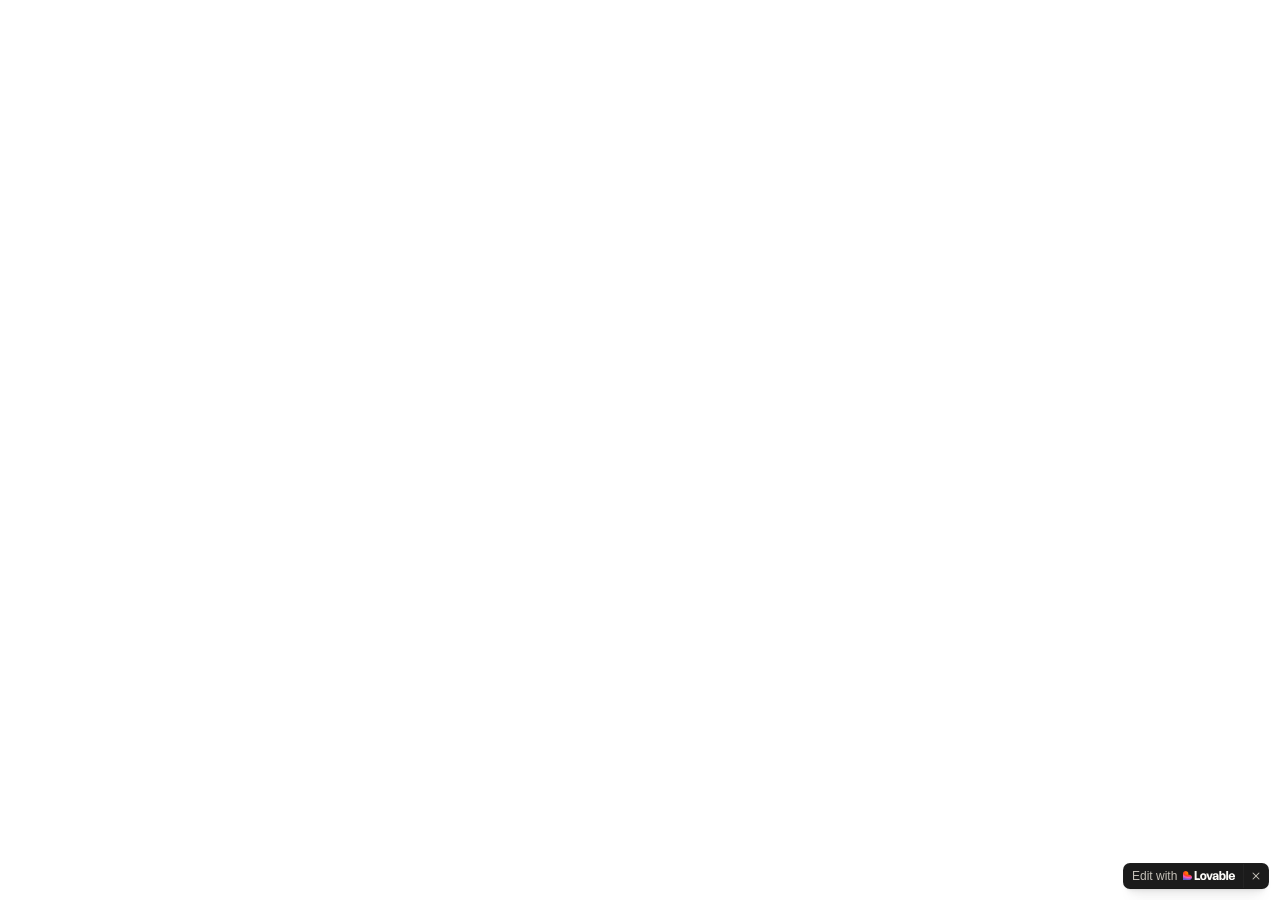
==== index.html @ 8aca437d "Rename index to index.html" ====
<!doctype html>
<html lang="en">
  <head>
    <meta charset="UTF-8" />
    <meta name="viewport" content="width=device-width, initial-scale=1.0" />
    <title>LogistIQ Consulting — Supply Chain Advisory for SMEs</title>
    <meta name="description" content="Boutique consulting firm specializing in supply chain optimization and operational growth for SMEs. Rigorous methodology, measurable results, global presence.">
    <meta name="author" content="LogistIQ Consulting" />
    <link rel="preconnect" href="https://fonts.googleapis.com" />
    <link rel="preconnect" href="https://fonts.gstatic.com" crossorigin />
    <link href="https://fonts.googleapis.com/css2?family=IBM+Plex+Sans:wght@300;400;500&display=swap" rel="stylesheet" />
    
    
    <meta property="og:type" content="website" />
    <meta name="twitter:card" content="summary_large_image" />
    <meta property="og:title" content="LogistIQ Consulting — Supply Chain Advisory for SMEs">
  <meta name="twitter:title" content="LogistIQ Consulting — Supply Chain Advisory for SMEs">
  <meta property="og:description" content="Boutique consulting firm specializing in supply chain optimization and operational growth for SMEs. Rigorous methodology, measurable results, global presence.">
  <meta name="twitter:description" content="Boutique consulting firm specializing in supply chain optimization and operational growth for SMEs. Rigorous methodology, measurable results, global presence.">
  <meta property="og:image" content="https://pub-bb2e103a32db4e198524a2e9ed8f35b4.r2.dev/f60d4d55-9e6d-4321-a1ef-d436a95fe4d5/id-preview-1fda5149--bd2f7b47-84cb-40b0-a2bf-082beed395c6.lovable.app-1771700695766.png">
  <meta name="twitter:image" content="https://pub-bb2e103a32db4e198524a2e9ed8f35b4.r2.dev/f60d4d55-9e6d-4321-a1ef-d436a95fe4d5/id-preview-1fda5149--bd2f7b47-84cb-40b0-a2bf-082beed395c6.lovable.app-1771700695766.png">
  <script type="module" crossorigin src="/assets/index-p8UEy2x3.js"></script>
  <link rel="stylesheet" crossorigin href="/assets/index-yW-1qXVG.css">

<style>
	@font-face {
		font-family: 'CameraPlainVariable';
		src: url('https://cdn.gpteng.co/mcp-widgets/v1/fonts/CameraPlainVariable.woff2') format('woff2');
		font-weight: 100 900;
		font-style: normal;
		font-display: swap;
	}

	#lovable-badge {
		--badge-bg: #1b1b1b;
		--badge-text: #c5c1b9;
		--badge-text-hover: #dcdad5;
		--badge-radius: 6px;
		--badge-padding: 8px;
		--badge-gap: 6px;
		--badge-shadow: 
			0 0 0 1px rgba(0, 0, 0, 0.88),
			0 1px 0 0 rgba(0, 0, 0, 0.04),
			0 2px 2px -1px rgba(0, 0, 0, 0.08),
			0 4px 4px -2px rgba(0, 0, 0, 0.08),
			0 8px 8px -4px rgba(0, 0, 0, 0.08),
			0 16px 16px -8px rgba(0, 0, 0, 0.08);
		--badge-transition-duration: 0.2s;
		--badge-transition-easing: cubic-bezier(0.16, 1, 0.32, 1);
		--focus-color: #575ECF;
		--focus-offset: 2px;
		--focus-width: 2px;
		
		position: fixed;
		bottom: 12px;
		right: 12px;
		height: 24px;
		display: flex;
		align-items: center;
		z-index: 1000000;
		background-color: var(--badge-bg);
		color: var(--badge-text);
		border-radius: var(--badge-radius);
		box-shadow: var(--badge-shadow);
		font-size: 12px;
		font-family: CameraPlainVariable, "CameraPlainVariable Fallback", -apple-system, BlinkMacSystemFont, 'Segoe UI', Roboto, sans-serif;
		font-weight: 400 !important;
		text-transform: none !important;
		font-feature-settings: normal !important;
		transform: translateZ(0);
		will-change: transform, opacity;
	}

	#lovable-badge-cta {
		display: flex;
		align-items: center;
		gap: var(--badge-gap);
		padding: 0 var(--badge-padding);
		height: 100%;
		color: inherit;
		text-decoration: none;
		white-space: nowrap;
		border-radius: var(--badge-radius) 0 0 var(--badge-radius);
		transition: 
			background-color var(--badge-transition-duration) ease,
			color var(--badge-transition-duration) ease,
			transform 0.1s ease;
	}

	#lovable-badge-cta:hover {
		background: rgba(255, 255, 255, 0.04);
		color: var(--badge-text-hover);
	}

	#lovable-badge-cta:active {
		transform: scale(0.98);
	}

	#lovable-badge-cta:focus {
		outline: none;
	}

	#lovable-badge-cta:focus-visible {
		outline: var(--focus-width) solid var(--focus-color);
		outline-offset: var(--focus-offset);
		z-index: 1;
	}

	#lovable-badge-text {
		line-height: 1;
	}

	#lovable-badge-divider {
		width: 1px;
		height: 24px;
		background-color: rgba(255, 255, 255, 0.04);
		flex-shrink: 0;
	}

	#lovable-badge-close {
		width: 24px;
		height: 24px;
		min-width: 24px;
		min-height: 24px;
		cursor: pointer;
		background: none;
		border: none;
		padding: 0;
		display: flex;
		align-items: center;
		justify-content: center;
		border-radius: 0 var(--badge-radius) var(--badge-radius) 0;
		flex-shrink: 0;
		transition: 
			background-color var(--badge-transition-duration) ease,
			transform 0.1s ease;
	}

	#lovable-badge-close:hover {
		background: rgba(255, 255, 255, 0.04);
	}

	#lovable-badge-close:active {
		transform: scale(0.92);
	}

	#lovable-badge-close:focus {
		outline: none;
	}

	#lovable-badge-close:focus-visible {
		outline: var(--focus-width) solid var(--focus-color);
		outline-offset: calc(var(--focus-offset) * -1);
		z-index: 1;
	}

	#lovable-badge-close svg path {
		fill: var(--badge-text);
		transition: fill var(--badge-transition-duration) ease;
	}

	#lovable-badge-close:hover svg path {
		fill: var(--badge-text-hover);
	}

	@media (prefers-reduced-motion: reduce) {
		#lovable-badge-cta,
		#lovable-badge-close,
		#lovable-badge-close svg path {
			transition: none;
		}
		
		#lovable-badge-cta:active,
		#lovable-badge-close:active {
			transform: none;
		}
	}

	@media (prefers-contrast: high) {
		#lovable-badge {
			--badge-bg: #000;
			--badge-text: #fff;
			--badge-text-hover: #fff;
			border: 2px solid currentColor;
		}
		
		#lovable-badge-cta:focus-visible,
		#lovable-badge-close:focus-visible {
			outline-width: 3px;
		}
	}
</style>
<script defer src="https://logisti-q-future.lovable.app/~flock.js" data-proxy-url="https://logisti-q-future.lovable.app/~api/analytics"></script></head>

  <body>
    <div id="root"></div>
  
<aside 
	id="lovable-badge" 
	role="complementary"
	dir="ltr"
	lang="en"
	aria-label="Edit with Lovable">
	<a 
		id="lovable-badge-cta" 
		target="_blank" 
		href="https://lovable.dev/projects/bd2f7b47-84cb-40b0-a2bf-082beed395c6?utm_source=lovable-badge"
		rel="noopener"
		aria-label="Edit with Lovable">
		<span id="lovable-badge-text">Edit with</span>
		<svg xmlns="http://www.w3.org/2000/svg" width="52" height="16" fill="none" viewBox="0 0 52 16">
  <path fill="#FCFBF8" fill-rule="evenodd" d="M20.318 5.25c.643 0 1.206.14 1.69.418a2.81 2.81 0 0 1 1.118 1.191c.266.513.4 1.115.4 1.807s-.134 1.296-.4 1.812a2.81 2.81 0 0 1-1.118 1.193c-.484.278-1.047.418-1.69.418s-1.208-.14-1.695-.418a2.85 2.85 0 0 1-1.125-1.193c-.262-.516-.393-1.12-.393-1.812s.131-1.294.393-1.807a2.848 2.848 0 0 1 1.125-1.191c.487-.279 1.052-.418 1.695-.418Zm0 1.425c-.27 0-.504.076-.7.228-.193.147-.34.37-.443.67-.102.295-.153.66-.153 1.093 0 .435.05.801.153 1.1.102.3.25.524.443.676.196.147.43.22.7.22.27 0 .502-.073.694-.22.193-.152.341-.375.443-.67.103-.299.153-.667.153-1.106 0-.65-.112-1.145-.337-1.481a1.08 1.08 0 0 0-.953-.51ZM32.7 5.25c.61 0 1.127.1 1.549.3.422.197.74.48.953.849.217.368.325.809.325 1.32v2.704c0 .29.02.562.062.812.044.245.108.4.19.466V12h-1.935a5.895 5.895 0 0 1-.105-.684 7.745 7.745 0 0 1-.02-.228 2.293 2.293 0 0 1-.151.203c-.205.242-.47.437-.793.584-.32.143-.685.215-1.094.215-.406 0-.77-.08-1.094-.24a1.845 1.845 0 0 1-.756-.682 1.984 1.984 0 0 1-.27-1.045c0-.606.178-1.069.535-1.388.356-.324.87-.534 1.542-.633l1.125-.16c.225-.032.403-.074.534-.123a.622.622 0 0 0 .288-.196.549.549 0 0 0 .093-.327.65.65 0 0 0-.11-.367.702.702 0 0 0-.32-.27c-.14-.07-.31-.105-.51-.105-.32 0-.576.083-.768.251-.193.164-.298.39-.314.676h-1.923c.016-.434.147-.82.393-1.155.25-.34.596-.604 1.039-.792.442-.189.954-.283 1.535-.283Zm.99 3.498a.98.98 0 0 1-.215.14 2.49 2.49 0 0 1-.584.178l-.473.092c-.315.061-.553.156-.713.283-.155.127-.233.305-.233.534 0 .23.084.412.252.547.168.135.383.203.645.203s.494-.058.694-.173c.201-.118.355-.282.461-.49.11-.21.166-.448.166-.714v-.6Zm4.526-2.375c.065-.125.138-.243.221-.349.197-.25.437-.44.719-.571.282-.135.6-.203.952-.203.528 0 .988.138 1.377.412.389.275.688.67.896 1.186.21.512.314 1.12.314 1.824 0 .7-.107 1.309-.32 1.825-.213.512-.518.906-.915 1.18-.393.275-.854.412-1.383.412-.352 0-.667-.062-.946-.184a1.832 1.832 0 0 1-.7-.554 2.2 2.2 0 0 1-.234-.383V12h-1.843V3h1.862v3.373Zm1.284.296c-.274 0-.51.085-.707.253-.192.163-.338.397-.436.7a3.376 3.376 0 0 0-.148 1.05c0 .406.05.759.148 1.058.098.299.243.53.436.694.197.164.433.246.707.246.279 0 .512-.082.7-.246.193-.164.336-.395.43-.694.099-.3.148-.652.148-1.058 0-.405-.05-.757-.147-1.056-.095-.299-.238-.53-.43-.694a1.015 1.015 0 0 0-.7-.253Zm9.416-1.419c.602 0 1.136.131 1.604.393.466.262.829.643 1.086 1.143.263.5.394 1.097.394 1.794 0 .25-.002.449-.006.596H47.51c.018.288.071.538.164.75a1.3 1.3 0 0 0 .491.596c.214.13.465.196.757.196.319 0 .583-.082.792-.246.209-.167.34-.403.393-.706h1.862a2.48 2.48 0 0 1-.485 1.235 2.54 2.54 0 0 1-1.051.805c-.439.188-.949.283-1.53.283-.655 0-1.225-.125-1.708-.375a2.672 2.672 0 0 1-1.13-1.143c-.267-.508-.4-1.137-.4-1.887 0-.712.14-1.327.418-1.843a2.86 2.86 0 0 1 1.155-1.186c.491-.27 1.051-.405 1.678-.405Zm-.044 1.345c-.274 0-.516.068-.725.203a1.29 1.29 0 0 0-.479.59 2.045 2.045 0 0 0-.132.498h2.562a1.873 1.873 0 0 0-.138-.602 1.061 1.061 0 0 0-.418-.516 1.243 1.243 0 0 0-.67-.173Z" clip-rule="evenodd"/>
  <path fill="#FCFBF8" d="m26.605 9.995 1.342-4.566h1.924L27.628 12h-2.07l-2.33-6.57h1.98l1.397 4.565Zm-13.013.143h2.256c1.632 0 1.421 1.837 1.418 1.861h-5.603V3h1.93v7.138Zm31.516 1.861h-1.862V3h1.862v8.999Z"/>
  <path fill="url(#a)" fill-rule="evenodd" d="M2.7 3c1.492 0 2.7 1.192 2.7 2.663v1.012h.9c1.49 0 2.7 1.192 2.7 2.662S7.791 12 6.3 12H0V5.663C0 4.193 1.209 3 2.7 3Z" clip-rule="evenodd"/>
  <defs>
    <radialGradient id="a" cx="0" cy="0" r="1" gradientTransform="matrix(-1.54236 7.07838 -10.231 -2.15602 4.627 5.022)" gradientUnits="userSpaceOnUse">
      <stop offset=".106" stop-color="#FE7B02"/>
      <stop offset=".394" stop-color="#FE3F21"/>
      <stop offset=".608" stop-color="#F858BC"/>
      <stop offset=".929" stop-color="#575ECF"/>
    </radialGradient>
  </defs>
</svg>


	</a>
	
	<span id="lovable-badge-divider" aria-hidden="true"></span>
	
	<button 
		id="lovable-badge-close"
		aria-label="Dismiss"
		title="Dismiss"
		type="button">
		<svg xmlns="http://www.w3.org/2000/svg" width="16" height="16" fill="none" viewBox="0 0 16 16" aria-hidden="true">
			<path d="M10.646 4.646a.5.5 0 1 1 .707.708L8.707 8l2.646 2.646a.5.5 0 1 1-.707.707L8 8.707l-2.646 2.646a.5.5 0 1 1-.708-.707L7.293 8 4.646 5.354a.5.5 0 1 1 .708-.708L8 7.293l2.646-2.647Z"/>
		</svg>
	</button>
</aside>
<script>
	// Don't show the lovable-badge if the page is in an iframe or if it's being rendered by puppeteer (screenshot service)
	if (window.self !== window.top || navigator.userAgent.includes('puppeteer')) {
		// the page is in an iframe
		var badge = document.getElementById('lovable-badge');
		if (badge) {
			badge.style.display = 'none';
		}
	}

	// Add click event listener to close button with animation
	var closeButton = document.getElementById('lovable-badge-close');
	if (closeButton) {
		closeButton.addEventListener('click', function(event) {
			event.preventDefault();
			event.stopPropagation();
			var badge = document.getElementById('lovable-badge');
			if (badge) {
				badge.classList.add('closing');
				setTimeout(function() {
					if (badge) {
						badge.style.display = 'none';
					}
				}, 240);
			}
		});
	}
</script>
</body>
</html>
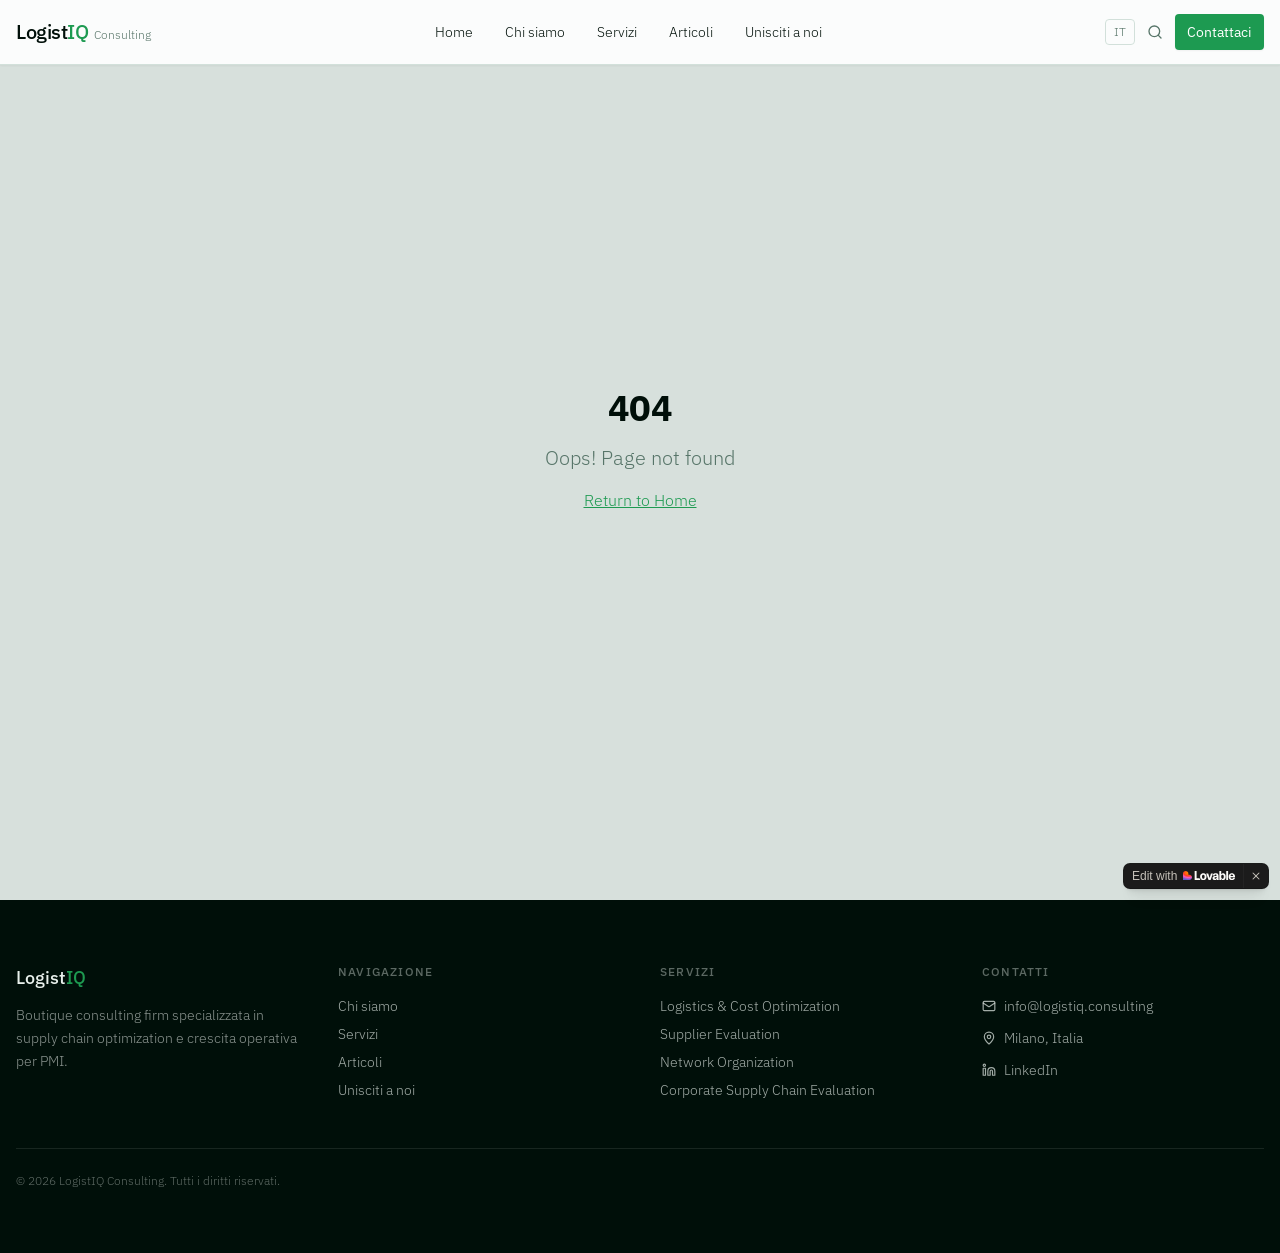
==== commit f00814f4: "Update index.html" ====
--- a/index.html
+++ b/index.html
@@ -19,8 +19,8 @@
   <meta name="twitter:description" content="Boutique consulting firm specializing in supply chain optimization and operational growth for SMEs. Rigorous methodology, measurable results, global presence.">
   <meta property="og:image" content="https://pub-bb2e103a32db4e198524a2e9ed8f35b4.r2.dev/f60d4d55-9e6d-4321-a1ef-d436a95fe4d5/id-preview-1fda5149--bd2f7b47-84cb-40b0-a2bf-082beed395c6.lovable.app-1771700695766.png">
   <meta name="twitter:image" content="https://pub-bb2e103a32db4e198524a2e9ed8f35b4.r2.dev/f60d4d55-9e6d-4321-a1ef-d436a95fe4d5/id-preview-1fda5149--bd2f7b47-84cb-40b0-a2bf-082beed395c6.lovable.app-1771700695766.png">
-  <script type="module" crossorigin src="/assets/index-p8UEy2x3.js"></script>
-  <link rel="stylesheet" crossorigin href="/assets/index-yW-1qXVG.css">
+  <script type="module" crossorigin src="assets/index-p8UEy2x3.js"></script>
+  <link rel="stylesheet" crossorigin href="assets/index-yW-1qXVG.css">
 
 <style>
 	@font-face {
--- a/assets/index-yW-1qXVG.css
+++ b/assets/index-yW-1qXVG.css
@@ -0,0 +1 @@
+*,:before,:after{--tw-border-spacing-x: 0;--tw-border-spacing-y: 0;--tw-translate-x: 0;--tw-translate-y: 0;--tw-rotate: 0;--tw-skew-x: 0;--tw-skew-y: 0;--tw-scale-x: 1;--tw-scale-y: 1;--tw-pan-x: ;--tw-pan-y: ;--tw-pinch-zoom: ;--tw-scroll-snap-strictness: proximity;--tw-gradient-from-position: ;--tw-gradient-via-position: ;--tw-gradient-to-position: ;--tw-ordinal: ;--tw-slashed-zero: ;--tw-numeric-figure: ;--tw-numeric-spacing: ;--tw-numeric-fraction: ;--tw-ring-inset: ;--tw-ring-offset-width: 0px;--tw-ring-offset-color: #fff;--tw-ring-color: rgb(59 130 246 / .5);--tw-ring-offset-shadow: 0 0 #0000;--tw-ring-shadow: 0 0 #0000;--tw-shadow: 0 0 #0000;--tw-shadow-colored: 0 0 #0000;--tw-blur: ;--tw-brightness: ;--tw-contrast: ;--tw-grayscale: ;--tw-hue-rotate: ;--tw-invert: ;--tw-saturate: ;--tw-sepia: ;--tw-drop-shadow: ;--tw-backdrop-blur: ;--tw-backdrop-brightness: ;--tw-backdrop-contrast: ;--tw-backdrop-grayscale: ;--tw-backdrop-hue-rotate: ;--tw-backdrop-invert: ;--tw-backdrop-opacity: ;--tw-backdrop-saturate: ;--tw-backdrop-sepia: ;--tw-contain-size: ;--tw-contain-layout: ;--tw-contain-paint: ;--tw-contain-style: }::backdrop{--tw-border-spacing-x: 0;--tw-border-spacing-y: 0;--tw-translate-x: 0;--tw-translate-y: 0;--tw-rotate: 0;--tw-skew-x: 0;--tw-skew-y: 0;--tw-scale-x: 1;--tw-scale-y: 1;--tw-pan-x: ;--tw-pan-y: ;--tw-pinch-zoom: ;--tw-scroll-snap-strictness: proximity;--tw-gradient-from-position: ;--tw-gradient-via-position: ;--tw-gradient-to-position: ;--tw-ordinal: ;--tw-slashed-zero: ;--tw-numeric-figure: ;--tw-numeric-spacing: ;--tw-numeric-fraction: ;--tw-ring-inset: ;--tw-ring-offset-width: 0px;--tw-ring-offset-color: #fff;--tw-ring-color: rgb(59 130 246 / .5);--tw-ring-offset-shadow: 0 0 #0000;--tw-ring-shadow: 0 0 #0000;--tw-shadow: 0 0 #0000;--tw-shadow-colored: 0 0 #0000;--tw-blur: ;--tw-brightness: ;--tw-contrast: ;--tw-grayscale: ;--tw-hue-rotate: ;--tw-invert: ;--tw-saturate: ;--tw-sepia: ;--tw-drop-shadow: ;--tw-backdrop-blur: ;--tw-backdrop-brightness: ;--tw-backdrop-contrast: ;--tw-backdrop-grayscale: ;--tw-backdrop-hue-rotate: ;--tw-backdrop-invert: ;--tw-backdrop-opacity: ;--tw-backdrop-saturate: ;--tw-backdrop-sepia: ;--tw-contain-size: ;--tw-contain-layout: ;--tw-contain-paint: ;--tw-contain-style: }*,:before,:after{box-sizing:border-box;border-width:0;border-style:solid;border-color:#e5e7eb}:before,:after{--tw-content: ""}html,:host{line-height:1.5;-webkit-text-size-adjust:100%;-moz-tab-size:4;-o-tab-size:4;tab-size:4;font-family:IBM Plex Sans,system-ui,sans-serif;font-feature-settings:normal;font-variation-settings:normal;-webkit-tap-highlight-color:transparent}body{margin:0;line-height:inherit}hr{height:0;color:inherit;border-top-width:1px}abbr:where([title]){-webkit-text-decoration:underline dotted;text-decoration:underline dotted}h1,h2,h3,h4,h5,h6{font-size:inherit;font-weight:inherit}a{color:inherit;text-decoration:inherit}b,strong{font-weight:bolder}code,kbd,samp,pre{font-family:ui-monospace,SFMono-Regular,Menlo,Monaco,Consolas,Liberation Mono,Courier New,monospace;font-feature-settings:normal;font-variation-settings:normal;font-size:1em}small{font-size:80%}sub,sup{font-size:75%;line-height:0;position:relative;vertical-align:baseline}sub{bottom:-.25em}sup{top:-.5em}table{text-indent:0;border-color:inherit;border-collapse:collapse}button,input,optgroup,select,textarea{font-family:inherit;font-feature-settings:inherit;font-variation-settings:inherit;font-size:100%;font-weight:inherit;line-height:inherit;letter-spacing:inherit;color:inherit;margin:0;padding:0}button,select{text-transform:none}button,input:where([type=button]),input:where([type=reset]),input:where([type=submit]){-webkit-appearance:button;background-color:transparent;background-image:none}:-moz-focusring{outline:auto}:-moz-ui-invalid{box-shadow:none}progress{vertical-align:baseline}::-webkit-inner-spin-button,::-webkit-outer-spin-button{height:auto}[type=search]{-webkit-appearance:textfield;outline-offset:-2px}::-webkit-search-decoration{-webkit-appearance:none}::-webkit-file-upload-button{-webkit-appearance:button;font:inherit}summary{display:list-item}blockquote,dl,dd,h1,h2,h3,h4,h5,h6,hr,figure,p,pre{margin:0}fieldset{margin:0;padding:0}legend{padding:0}ol,ul,menu{list-style:none;margin:0;padding:0}dialog{padding:0}textarea{resize:vertical}input::-moz-placeholder,textarea::-moz-placeholder{opacity:1;color:#9ca3af}input::placeholder,textarea::placeholder{opacity:1;color:#9ca3af}button,[role=button]{cursor:pointer}:disabled{cursor:default}img,svg,video,canvas,audio,iframe,embed,object{display:block;vertical-align:middle}img,video{max-width:100%;height:auto}[hidden]:where(:not([hidden=until-found])){display:none}:root{--background: 154 30% 95%;--foreground: 157 100% 3%;--card: 0 0% 100%;--card-foreground: 157 100% 3%;--popover: 0 0% 100%;--popover-foreground: 157 100% 3%;--primary: 145 68% 36%;--primary-foreground: 0 0% 100%;--secondary: 154 20% 90%;--secondary-foreground: 157 80% 8%;--muted: 154 12% 86%;--muted-foreground: 155 15% 40%;--accent: 145 45% 28%;--accent-foreground: 0 0% 100%;--destructive: 0 84% 60%;--destructive-foreground: 0 0% 100%;--border: 154 18% 85%;--input: 154 18% 85%;--ring: 145 68% 36%;--radius: .375rem;--surface-dark: 157 100% 3%;--surface-dark-foreground: 154 20% 92%;--sidebar-background: 154 30% 95%;--sidebar-foreground: 157 100% 3%;--sidebar-primary: 145 68% 36%;--sidebar-primary-foreground: 0 0% 100%;--sidebar-accent: 154 20% 90%;--sidebar-accent-foreground: 157 100% 3%;--sidebar-border: 154 18% 85%;--sidebar-ring: 145 68% 36%}.dark{--background: 157 100% 3%;--foreground: 154 20% 92%;--card: 157 60% 6%;--card-foreground: 154 20% 92%;--popover: 157 60% 6%;--popover-foreground: 154 20% 92%;--primary: 145 68% 36%;--primary-foreground: 0 0% 100%;--secondary: 157 40% 10%;--secondary-foreground: 154 20% 92%;--muted: 157 30% 12%;--muted-foreground: 154 15% 60%;--accent: 145 50% 25%;--accent-foreground: 0 0% 100%;--destructive: 0 62% 30%;--destructive-foreground: 0 0% 100%;--border: 157 30% 12%;--input: 157 30% 12%;--ring: 145 68% 36%}*{border-color:hsl(var(--border))}body{background-color:hsl(var(--background));font-weight:300;color:hsl(var(--foreground));-webkit-font-smoothing:antialiased;-moz-osx-font-smoothing:grayscale}h1,h2,h3,h4,h5,h6{font-weight:500;letter-spacing:-.025em}.container{width:100%;margin-right:auto;margin-left:auto;padding-right:2rem;padding-left:2rem}@media (min-width: 1400px){.container{max-width:1400px}}.sr-only{position:absolute;width:1px;height:1px;padding:0;margin:-1px;overflow:hidden;clip:rect(0,0,0,0);white-space:nowrap;border-width:0}.pointer-events-none{pointer-events:none}.pointer-events-auto{pointer-events:auto}.visible{visibility:visible}.invisible{visibility:hidden}.fixed{position:fixed}.absolute{position:absolute}.relative{position:relative}.inset-0{top:0;right:0;bottom:0;left:0}.inset-x-0{left:0;right:0}.inset-y-0{top:0;bottom:0}.-bottom-12{bottom:-3rem}.-left-12{left:-3rem}.-right-12{right:-3rem}.-top-12{top:-3rem}.bottom-0{bottom:0}.left-0{left:0}.left-1{left:.25rem}.left-1\/2{left:50%}.left-2{left:.5rem}.left-\[50\%\]{left:50%}.right-0{right:0}.right-1{right:.25rem}.right-2{right:.5rem}.right-2\.5{right:.625rem}.right-3{right:.75rem}.right-4{right:1rem}.top-0{top:0}.top-1\.5{top:.375rem}.top-1\/2{top:50%}.top-2{top:.5rem}.top-2\.5{top:.625rem}.top-3{top:.75rem}.top-3\.5{top:.875rem}.top-4{top:1rem}.top-\[1px\]{top:1px}.top-\[50\%\]{top:50%}.top-\[60\%\]{top:60%}.top-full{top:100%}.z-10{z-index:10}.z-20{z-index:20}.z-50{z-index:50}.z-\[100\]{z-index:100}.z-\[1\]{z-index:1}.-mx-1{margin-left:-.25rem;margin-right:-.25rem}.mx-2{margin-left:.5rem;margin-right:.5rem}.mx-3\.5{margin-left:.875rem;margin-right:.875rem}.mx-auto{margin-left:auto;margin-right:auto}.my-0\.5{margin-top:.125rem;margin-bottom:.125rem}.my-1{margin-top:.25rem;margin-bottom:.25rem}.-ml-4{margin-left:-1rem}.-mt-4{margin-top:-1rem}.mb-1{margin-bottom:.25rem}.mb-1\.5{margin-bottom:.375rem}.mb-10{margin-bottom:2.5rem}.mb-12{margin-bottom:3rem}.mb-14{margin-bottom:3.5rem}.mb-2{margin-bottom:.5rem}.mb-20{margin-bottom:5rem}.mb-3{margin-bottom:.75rem}.mb-4{margin-bottom:1rem}.mb-6{margin-bottom:1.5rem}.mb-8{margin-bottom:2rem}.ml-1{margin-left:.25rem}.ml-\[18px\]{margin-left:18px}.ml-auto{margin-left:auto}.mr-2{margin-right:.5rem}.mt-0\.5{margin-top:.125rem}.mt-1\.5{margin-top:.375rem}.mt-12{margin-top:3rem}.mt-14{margin-top:3.5rem}.mt-16{margin-top:4rem}.mt-2{margin-top:.5rem}.mt-24{margin-top:6rem}.mt-3{margin-top:.75rem}.mt-4{margin-top:1rem}.mt-6{margin-top:1.5rem}.mt-auto{margin-top:auto}.block{display:block}.inline-block{display:inline-block}.flex{display:flex}.inline-flex{display:inline-flex}.table{display:table}.grid{display:grid}.hidden{display:none}.aspect-square{aspect-ratio:1 / 1}.aspect-video{aspect-ratio:16 / 9}.size-4{width:1rem;height:1rem}.h-1\.5{height:.375rem}.h-10{height:2.5rem}.h-11{height:2.75rem}.h-12{height:3rem}.h-14{height:3.5rem}.h-16{height:4rem}.h-2{height:.5rem}.h-2\.5{height:.625rem}.h-20{height:5rem}.h-24{height:6rem}.h-3{height:.75rem}.h-3\.5{height:.875rem}.h-4{height:1rem}.h-5{height:1.25rem}.h-6{height:1.5rem}.h-7{height:1.75rem}.h-8{height:2rem}.h-9{height:2.25rem}.h-\[1px\]{height:1px}.h-\[var\(--radix-navigation-menu-viewport-height\)\]{height:var(--radix-navigation-menu-viewport-height)}.h-\[var\(--radix-select-trigger-height\)\]{height:var(--radix-select-trigger-height)}.h-auto{height:auto}.h-full{height:100%}.h-px{height:1px}.h-svh{height:100svh}.max-h-96{max-height:24rem}.max-h-\[300px\]{max-height:300px}.max-h-screen{max-height:100vh}.min-h-0{min-height:0px}.min-h-\[80px\]{min-height:80px}.min-h-screen{min-height:100vh}.min-h-svh{min-height:100svh}.w-0{width:0px}.w-1{width:.25rem}.w-10{width:2.5rem}.w-11{width:2.75rem}.w-12{width:3rem}.w-14{width:3.5rem}.w-2{width:.5rem}.w-2\.5{width:.625rem}.w-20{width:5rem}.w-3{width:.75rem}.w-3\.5{width:.875rem}.w-3\/4{width:75%}.w-4{width:1rem}.w-5{width:1.25rem}.w-6{width:1.5rem}.w-64{width:16rem}.w-7{width:1.75rem}.w-72{width:18rem}.w-8{width:2rem}.w-80{width:20rem}.w-9{width:2.25rem}.w-\[--sidebar-width\]{width:var(--sidebar-width)}.w-\[100px\]{width:100px}.w-\[1px\]{width:1px}.w-auto{width:auto}.w-full{width:100%}.w-max{width:-moz-max-content;width:max-content}.w-px{width:1px}.min-w-0{min-width:0px}.min-w-5{min-width:1.25rem}.min-w-\[12rem\]{min-width:12rem}.min-w-\[210px\]{min-width:210px}.min-w-\[8rem\]{min-width:8rem}.min-w-\[var\(--radix-select-trigger-width\)\]{min-width:var(--radix-select-trigger-width)}.max-w-2xl{max-width:42rem}.max-w-3xl{max-width:48rem}.max-w-5xl{max-width:64rem}.max-w-\[--skeleton-width\]{max-width:var(--skeleton-width)}.max-w-lg{max-width:32rem}.max-w-max{max-width:-moz-max-content;max-width:max-content}.max-w-md{max-width:28rem}.max-w-xl{max-width:36rem}.max-w-xs{max-width:20rem}.flex-1{flex:1 1 0%}.flex-shrink-0,.shrink-0{flex-shrink:0}.grow{flex-grow:1}.grow-0{flex-grow:0}.basis-full{flex-basis:100%}.caption-bottom{caption-side:bottom}.border-collapse{border-collapse:collapse}.-translate-x-1\/2{--tw-translate-x: -50%;transform:translate(var(--tw-translate-x),var(--tw-translate-y)) rotate(var(--tw-rotate)) skew(var(--tw-skew-x)) skewY(var(--tw-skew-y)) scaleX(var(--tw-scale-x)) scaleY(var(--tw-scale-y))}.-translate-x-px{--tw-translate-x: -1px;transform:translate(var(--tw-translate-x),var(--tw-translate-y)) rotate(var(--tw-rotate)) skew(var(--tw-skew-x)) skewY(var(--tw-skew-y)) scaleX(var(--tw-scale-x)) scaleY(var(--tw-scale-y))}.-translate-y-1\/2{--tw-translate-y: -50%;transform:translate(var(--tw-translate-x),var(--tw-translate-y)) rotate(var(--tw-rotate)) skew(var(--tw-skew-x)) skewY(var(--tw-skew-y)) scaleX(var(--tw-scale-x)) scaleY(var(--tw-scale-y))}.translate-x-1\/2{--tw-translate-x: 50%;transform:translate(var(--tw-translate-x),var(--tw-translate-y)) rotate(var(--tw-rotate)) skew(var(--tw-skew-x)) skewY(var(--tw-skew-y)) scaleX(var(--tw-scale-x)) scaleY(var(--tw-scale-y))}.translate-x-\[-50\%\]{--tw-translate-x: -50%;transform:translate(var(--tw-translate-x),var(--tw-translate-y)) rotate(var(--tw-rotate)) skew(var(--tw-skew-x)) skewY(var(--tw-skew-y)) scaleX(var(--tw-scale-x)) scaleY(var(--tw-scale-y))}.translate-x-px{--tw-translate-x: 1px;transform:translate(var(--tw-translate-x),var(--tw-translate-y)) rotate(var(--tw-rotate)) skew(var(--tw-skew-x)) skewY(var(--tw-skew-y)) scaleX(var(--tw-scale-x)) scaleY(var(--tw-scale-y))}.translate-y-1\/2{--tw-translate-y: 50%;transform:translate(var(--tw-translate-x),var(--tw-translate-y)) rotate(var(--tw-rotate)) skew(var(--tw-skew-x)) skewY(var(--tw-skew-y)) scaleX(var(--tw-scale-x)) scaleY(var(--tw-scale-y))}.translate-y-\[-50\%\]{--tw-translate-y: -50%;transform:translate(var(--tw-translate-x),var(--tw-translate-y)) rotate(var(--tw-rotate)) skew(var(--tw-skew-x)) skewY(var(--tw-skew-y)) scaleX(var(--tw-scale-x)) scaleY(var(--tw-scale-y))}.rotate-45{--tw-rotate: 45deg;transform:translate(var(--tw-translate-x),var(--tw-translate-y)) rotate(var(--tw-rotate)) skew(var(--tw-skew-x)) skewY(var(--tw-skew-y)) scaleX(var(--tw-scale-x)) scaleY(var(--tw-scale-y))}.rotate-90{--tw-rotate: 90deg;transform:translate(var(--tw-translate-x),var(--tw-translate-y)) rotate(var(--tw-rotate)) skew(var(--tw-skew-x)) skewY(var(--tw-skew-y)) scaleX(var(--tw-scale-x)) scaleY(var(--tw-scale-y))}.transform{transform:translate(var(--tw-translate-x),var(--tw-translate-y)) rotate(var(--tw-rotate)) skew(var(--tw-skew-x)) skewY(var(--tw-skew-y)) scaleX(var(--tw-scale-x)) scaleY(var(--tw-scale-y))}@keyframes pulse{50%{opacity:.5}}.animate-pulse{animation:pulse 2s cubic-bezier(.4,0,.6,1) infinite}.cursor-default{cursor:default}.cursor-pointer{cursor:pointer}.touch-none{touch-action:none}.select-none{-webkit-user-select:none;-moz-user-select:none;user-select:none}.list-none{list-style-type:none}.grid-cols-1{grid-template-columns:repeat(1,minmax(0,1fr))}.grid-cols-2{grid-template-columns:repeat(2,minmax(0,1fr))}.flex-row{flex-direction:row}.flex-col{flex-direction:column}.flex-col-reverse{flex-direction:column-reverse}.flex-wrap{flex-wrap:wrap}.items-start{align-items:flex-start}.items-end{align-items:flex-end}.items-center{align-items:center}.items-baseline{align-items:baseline}.items-stretch{align-items:stretch}.justify-center{justify-content:center}.justify-between{justify-content:space-between}.gap-1{gap:.25rem}.gap-1\.5{gap:.375rem}.gap-10{gap:2.5rem}.gap-16{gap:4rem}.gap-2{gap:.5rem}.gap-2\.5{gap:.625rem}.gap-3{gap:.75rem}.gap-4{gap:1rem}.gap-6{gap:1.5rem}.gap-8{gap:2rem}.space-x-1>:not([hidden])~:not([hidden]){--tw-space-x-reverse: 0;margin-right:calc(.25rem * var(--tw-space-x-reverse));margin-left:calc(.25rem * calc(1 - var(--tw-space-x-reverse)))}.space-x-4>:not([hidden])~:not([hidden]){--tw-space-x-reverse: 0;margin-right:calc(1rem * var(--tw-space-x-reverse));margin-left:calc(1rem * calc(1 - var(--tw-space-x-reverse)))}.space-y-1>:not([hidden])~:not([hidden]){--tw-space-y-reverse: 0;margin-top:calc(.25rem * calc(1 - var(--tw-space-y-reverse)));margin-bottom:calc(.25rem * var(--tw-space-y-reverse))}.space-y-1\.5>:not([hidden])~:not([hidden]){--tw-space-y-reverse: 0;margin-top:calc(.375rem * calc(1 - var(--tw-space-y-reverse)));margin-bottom:calc(.375rem * var(--tw-space-y-reverse))}.space-y-2>:not([hidden])~:not([hidden]){--tw-space-y-reverse: 0;margin-top:calc(.5rem * calc(1 - var(--tw-space-y-reverse)));margin-bottom:calc(.5rem * var(--tw-space-y-reverse))}.space-y-3>:not([hidden])~:not([hidden]){--tw-space-y-reverse: 0;margin-top:calc(.75rem * calc(1 - var(--tw-space-y-reverse)));margin-bottom:calc(.75rem * var(--tw-space-y-reverse))}.space-y-4>:not([hidden])~:not([hidden]){--tw-space-y-reverse: 0;margin-top:calc(1rem * calc(1 - var(--tw-space-y-reverse)));margin-bottom:calc(1rem * var(--tw-space-y-reverse))}.space-y-6>:not([hidden])~:not([hidden]){--tw-space-y-reverse: 0;margin-top:calc(1.5rem * calc(1 - var(--tw-space-y-reverse)));margin-bottom:calc(1.5rem * var(--tw-space-y-reverse))}.space-y-8>:not([hidden])~:not([hidden]){--tw-space-y-reverse: 0;margin-top:calc(2rem * calc(1 - var(--tw-space-y-reverse)));margin-bottom:calc(2rem * var(--tw-space-y-reverse))}.overflow-auto{overflow:auto}.overflow-hidden{overflow:hidden}.overflow-y-auto{overflow-y:auto}.overflow-x-hidden{overflow-x:hidden}.whitespace-nowrap{white-space:nowrap}.break-words{overflow-wrap:break-word}.rounded{border-radius:.25rem}.rounded-\[2px\]{border-radius:2px}.rounded-\[inherit\]{border-radius:inherit}.rounded-full{border-radius:9999px}.rounded-lg{border-radius:var(--radius)}.rounded-md{border-radius:calc(var(--radius) - 2px)}.rounded-sm{border-radius:calc(var(--radius) - 4px)}.rounded-xl{border-radius:.75rem}.rounded-t-\[10px\]{border-top-left-radius:10px;border-top-right-radius:10px}.rounded-tl-sm{border-top-left-radius:calc(var(--radius) - 4px)}.border{border-width:1px}.border-2{border-width:2px}.border-\[1\.5px\]{border-width:1.5px}.border-y{border-top-width:1px;border-bottom-width:1px}.border-b{border-bottom-width:1px}.border-l{border-left-width:1px}.border-r{border-right-width:1px}.border-t{border-top-width:1px}.border-dashed{border-style:dashed}.border-\[--color-border\]{border-color:var(--color-border)}.border-border{border-color:hsl(var(--border))}.border-border\/50{border-color:hsl(var(--border) / .5)}.border-destructive{border-color:hsl(var(--destructive))}.border-destructive\/50{border-color:hsl(var(--destructive) / .5)}.border-input{border-color:hsl(var(--input))}.border-primary{border-color:hsl(var(--primary))}.border-primary\/15{border-color:hsl(var(--primary) / .15)}.border-sidebar-border{border-color:hsl(var(--sidebar-border))}.border-surface-dark-foreground\/10{border-color:hsl(var(--surface-dark-foreground) / .1)}.border-surface-dark-foreground\/30{border-color:hsl(var(--surface-dark-foreground) / .3)}.border-transparent{border-color:transparent}.border-l-transparent{border-left-color:transparent}.border-t-transparent{border-top-color:transparent}.bg-\[--color-bg\]{background-color:var(--color-bg)}.bg-\[hsl\(157\,60\%\,6\%\,0\.85\)\]{background-color:#061811d9}.bg-accent{background-color:hsl(var(--accent))}.bg-background{background-color:hsl(var(--background))}.bg-black\/80{background-color:#000c}.bg-border{background-color:hsl(var(--border))}.bg-card{background-color:hsl(var(--card))}.bg-card\/90{background-color:hsl(var(--card) / .9)}.bg-destructive{background-color:hsl(var(--destructive))}.bg-foreground{background-color:hsl(var(--foreground))}.bg-muted{background-color:hsl(var(--muted))}.bg-muted\/50{background-color:hsl(var(--muted) / .5)}.bg-popover{background-color:hsl(var(--popover))}.bg-primary{background-color:hsl(var(--primary))}.bg-primary\/10{background-color:hsl(var(--primary) / .1)}.bg-primary\/15{background-color:hsl(var(--primary) / .15)}.bg-primary\/5{background-color:hsl(var(--primary) / .05)}.bg-secondary{background-color:hsl(var(--secondary))}.bg-sidebar{background-color:hsl(var(--sidebar-background))}.bg-sidebar-border{background-color:hsl(var(--sidebar-border))}.bg-surface-dark{background-color:hsl(var(--surface-dark))}.bg-surface-dark-foreground\/15{background-color:hsl(var(--surface-dark-foreground) / .15)}.bg-transparent{background-color:transparent}.bg-gradient-to-r{background-image:linear-gradient(to right,var(--tw-gradient-stops))}.bg-gradient-to-t{background-image:linear-gradient(to top,var(--tw-gradient-stops))}.from-background{--tw-gradient-from: hsl(var(--background)) var(--tw-gradient-from-position);--tw-gradient-to: hsl(var(--background) / 0) var(--tw-gradient-to-position);--tw-gradient-stops: var(--tw-gradient-from), var(--tw-gradient-to)}.from-primary\/30{--tw-gradient-from: hsl(var(--primary) / .3) var(--tw-gradient-from-position);--tw-gradient-to: hsl(var(--primary) / 0) var(--tw-gradient-to-position);--tw-gradient-stops: var(--tw-gradient-from), var(--tw-gradient-to)}.from-surface-dark{--tw-gradient-from: hsl(var(--surface-dark)) var(--tw-gradient-from-position);--tw-gradient-to: hsl(var(--surface-dark) / 0) var(--tw-gradient-to-position);--tw-gradient-stops: var(--tw-gradient-from), var(--tw-gradient-to)}.via-primary\/10{--tw-gradient-to: hsl(var(--primary) / 0) var(--tw-gradient-to-position);--tw-gradient-stops: var(--tw-gradient-from), hsl(var(--primary) / .1) var(--tw-gradient-via-position), var(--tw-gradient-to)}.via-surface-dark\/70{--tw-gradient-to: hsl(var(--surface-dark) / 0) var(--tw-gradient-to-position);--tw-gradient-stops: var(--tw-gradient-from), hsl(var(--surface-dark) / .7) var(--tw-gradient-via-position), var(--tw-gradient-to)}.to-transparent{--tw-gradient-to: transparent var(--tw-gradient-to-position)}.fill-current{fill:currentColor}.object-cover{-o-object-fit:cover;object-fit:cover}.p-0{padding:0}.p-1{padding:.25rem}.p-2{padding:.5rem}.p-3{padding:.75rem}.p-4{padding:1rem}.p-6{padding:1.5rem}.p-8{padding:2rem}.p-\[1px\]{padding:1px}.px-1{padding-left:.25rem;padding-right:.25rem}.px-2{padding-left:.5rem;padding-right:.5rem}.px-2\.5{padding-left:.625rem;padding-right:.625rem}.px-3{padding-left:.75rem;padding-right:.75rem}.px-4{padding-left:1rem;padding-right:1rem}.px-5{padding-left:1.25rem;padding-right:1.25rem}.px-8{padding-left:2rem;padding-right:2rem}.py-0\.5{padding-top:.125rem;padding-bottom:.125rem}.py-1{padding-top:.25rem;padding-bottom:.25rem}.py-1\.5{padding-top:.375rem;padding-bottom:.375rem}.py-16{padding-top:4rem;padding-bottom:4rem}.py-2{padding-top:.5rem;padding-bottom:.5rem}.py-20{padding-top:5rem;padding-bottom:5rem}.py-3{padding-top:.75rem;padding-bottom:.75rem}.py-4{padding-top:1rem;padding-bottom:1rem}.py-6{padding-top:1.5rem;padding-bottom:1.5rem}.pb-20{padding-bottom:5rem}.pb-3{padding-bottom:.75rem}.pb-4{padding-bottom:1rem}.pl-2\.5{padding-left:.625rem}.pl-4{padding-left:1rem}.pl-8{padding-left:2rem}.pl-\[18px\]{padding-left:18px}.pr-2{padding-right:.5rem}.pr-2\.5{padding-right:.625rem}.pr-8{padding-right:2rem}.pt-0{padding-top:0}.pt-1{padding-top:.25rem}.pt-16{padding-top:4rem}.pt-24{padding-top:6rem}.pt-3{padding-top:.75rem}.pt-4{padding-top:1rem}.pt-6{padding-top:1.5rem}.pt-8{padding-top:2rem}.text-left{text-align:left}.text-center{text-align:center}.align-middle{vertical-align:middle}.font-mono{font-family:ui-monospace,SFMono-Regular,Menlo,Monaco,Consolas,Liberation Mono,Courier New,monospace}.text-2xl{font-size:1.5rem;line-height:2rem}.text-3xl{font-size:1.875rem;line-height:2.25rem}.text-4xl{font-size:2.25rem;line-height:2.5rem}.text-5xl{font-size:3rem;line-height:1}.text-\[0\.8rem\]{font-size:.8rem}.text-\[10px\]{font-size:10px}.text-base{font-size:1rem;line-height:1.5rem}.text-lg{font-size:1.125rem;line-height:1.75rem}.text-sm{font-size:.875rem;line-height:1.25rem}.text-xl{font-size:1.25rem;line-height:1.75rem}.text-xs{font-size:.75rem;line-height:1rem}.font-bold{font-weight:700}.font-medium{font-weight:500}.font-normal{font-weight:400}.font-semibold{font-weight:600}.uppercase{text-transform:uppercase}.tabular-nums{--tw-numeric-spacing: tabular-nums;font-variant-numeric:var(--tw-ordinal) var(--tw-slashed-zero) var(--tw-numeric-figure) var(--tw-numeric-spacing) var(--tw-numeric-fraction)}.leading-\[1\.1\]{line-height:1.1}.leading-none{line-height:1}.leading-relaxed{line-height:1.625}.leading-tight{line-height:1.25}.tracking-tight{letter-spacing:-.025em}.tracking-wide{letter-spacing:.025em}.tracking-wider{letter-spacing:.05em}.tracking-widest{letter-spacing:.1em}.text-accent-foreground{color:hsl(var(--accent-foreground))}.text-card-foreground{color:hsl(var(--card-foreground))}.text-current{color:currentColor}.text-destructive{color:hsl(var(--destructive))}.text-destructive-foreground{color:hsl(var(--destructive-foreground))}.text-foreground{color:hsl(var(--foreground))}.text-foreground\/50{color:hsl(var(--foreground) / .5)}.text-muted-foreground{color:hsl(var(--muted-foreground))}.text-popover-foreground{color:hsl(var(--popover-foreground))}.text-primary{color:hsl(var(--primary))}.text-primary-foreground{color:hsl(var(--primary-foreground))}.text-primary-foreground\/70{color:hsl(var(--primary-foreground) / .7)}.text-primary\/10{color:hsl(var(--primary) / .1)}.text-primary\/15{color:hsl(var(--primary) / .15)}.text-secondary-foreground{color:hsl(var(--secondary-foreground))}.text-sidebar-foreground{color:hsl(var(--sidebar-foreground))}.text-sidebar-foreground\/70{color:hsl(var(--sidebar-foreground) / .7)}.text-surface-dark-foreground{color:hsl(var(--surface-dark-foreground))}.text-surface-dark-foreground\/25{color:hsl(var(--surface-dark-foreground) / .25)}.text-surface-dark-foreground\/30{color:hsl(var(--surface-dark-foreground) / .3)}.text-surface-dark-foreground\/40{color:hsl(var(--surface-dark-foreground) / .4)}.text-surface-dark-foreground\/45{color:hsl(var(--surface-dark-foreground) / .45)}.text-surface-dark-foreground\/60{color:hsl(var(--surface-dark-foreground) / .6)}.text-surface-dark-foreground\/70{color:hsl(var(--surface-dark-foreground) / .7)}.underline{text-decoration-line:underline}.underline-offset-4{text-underline-offset:4px}.opacity-0{opacity:0}.opacity-30{opacity:.3}.opacity-50{opacity:.5}.opacity-60{opacity:.6}.opacity-70{opacity:.7}.opacity-90{opacity:.9}.shadow-\[0_0_0_1px_hsl\(var\(--sidebar-border\)\)\]{--tw-shadow: 0 0 0 1px hsl(var(--sidebar-border));--tw-shadow-colored: 0 0 0 1px var(--tw-shadow-color);box-shadow:var(--tw-ring-offset-shadow, 0 0 #0000),var(--tw-ring-shadow, 0 0 #0000),var(--tw-shadow)}.shadow-\[0_0_8px_hsl\(145\,68\%\,36\%\,0\.7\)\]{--tw-shadow: 0 0 8px hsl(145,68%,36%,.7);--tw-shadow-colored: 0 0 8px var(--tw-shadow-color);box-shadow:var(--tw-ring-offset-shadow, 0 0 #0000),var(--tw-ring-shadow, 0 0 #0000),var(--tw-shadow)}.shadow-\[0_8px_32px_rgba\(0\,0\,0\,0\.5\)\]{--tw-shadow: 0 8px 32px rgba(0,0,0,.5);--tw-shadow-colored: 0 8px 32px var(--tw-shadow-color);box-shadow:var(--tw-ring-offset-shadow, 0 0 #0000),var(--tw-ring-shadow, 0 0 #0000),var(--tw-shadow)}.shadow-lg{--tw-shadow: 0 10px 15px -3px rgb(0 0 0 / .1), 0 4px 6px -4px rgb(0 0 0 / .1);--tw-shadow-colored: 0 10px 15px -3px var(--tw-shadow-color), 0 4px 6px -4px var(--tw-shadow-color);box-shadow:var(--tw-ring-offset-shadow, 0 0 #0000),var(--tw-ring-shadow, 0 0 #0000),var(--tw-shadow)}.shadow-md{--tw-shadow: 0 4px 6px -1px rgb(0 0 0 / .1), 0 2px 4px -2px rgb(0 0 0 / .1);--tw-shadow-colored: 0 4px 6px -1px var(--tw-shadow-color), 0 2px 4px -2px var(--tw-shadow-color);box-shadow:var(--tw-ring-offset-shadow, 0 0 #0000),var(--tw-ring-shadow, 0 0 #0000),var(--tw-shadow)}.shadow-none{--tw-shadow: 0 0 #0000;--tw-shadow-colored: 0 0 #0000;box-shadow:var(--tw-ring-offset-shadow, 0 0 #0000),var(--tw-ring-shadow, 0 0 #0000),var(--tw-shadow)}.shadow-sm{--tw-shadow: 0 1px 2px 0 rgb(0 0 0 / .05);--tw-shadow-colored: 0 1px 2px 0 var(--tw-shadow-color);box-shadow:var(--tw-ring-offset-shadow, 0 0 #0000),var(--tw-ring-shadow, 0 0 #0000),var(--tw-shadow)}.shadow-xl{--tw-shadow: 0 20px 25px -5px rgb(0 0 0 / .1), 0 8px 10px -6px rgb(0 0 0 / .1);--tw-shadow-colored: 0 20px 25px -5px var(--tw-shadow-color), 0 8px 10px -6px var(--tw-shadow-color);box-shadow:var(--tw-ring-offset-shadow, 0 0 #0000),var(--tw-ring-shadow, 0 0 #0000),var(--tw-shadow)}.outline-none{outline:2px solid transparent;outline-offset:2px}.outline{outline-style:solid}.ring-0{--tw-ring-offset-shadow: var(--tw-ring-inset) 0 0 0 var(--tw-ring-offset-width) var(--tw-ring-offset-color);--tw-ring-shadow: var(--tw-ring-inset) 0 0 0 calc(0px + var(--tw-ring-offset-width)) var(--tw-ring-color);box-shadow:var(--tw-ring-offset-shadow),var(--tw-ring-shadow),var(--tw-shadow, 0 0 #0000)}.ring-2{--tw-ring-offset-shadow: var(--tw-ring-inset) 0 0 0 var(--tw-ring-offset-width) var(--tw-ring-offset-color);--tw-ring-shadow: var(--tw-ring-inset) 0 0 0 calc(2px + var(--tw-ring-offset-width)) var(--tw-ring-color);box-shadow:var(--tw-ring-offset-shadow),var(--tw-ring-shadow),var(--tw-shadow, 0 0 #0000)}.ring-ring{--tw-ring-color: hsl(var(--ring))}.ring-sidebar-ring{--tw-ring-color: hsl(var(--sidebar-ring))}.ring-offset-background{--tw-ring-offset-color: hsl(var(--background))}.drop-shadow{--tw-drop-shadow: drop-shadow(0 1px 2px rgb(0 0 0 / .1)) drop-shadow(0 1px 1px rgb(0 0 0 / .06));filter:var(--tw-blur) var(--tw-brightness) var(--tw-contrast) var(--tw-grayscale) var(--tw-hue-rotate) var(--tw-invert) var(--tw-saturate) var(--tw-sepia) var(--tw-drop-shadow)}.filter{filter:var(--tw-blur) var(--tw-brightness) var(--tw-contrast) var(--tw-grayscale) var(--tw-hue-rotate) var(--tw-invert) var(--tw-saturate) var(--tw-sepia) var(--tw-drop-shadow)}.backdrop-blur-md{--tw-backdrop-blur: blur(12px);-webkit-backdrop-filter:var(--tw-backdrop-blur) var(--tw-backdrop-brightness) var(--tw-backdrop-contrast) var(--tw-backdrop-grayscale) var(--tw-backdrop-hue-rotate) var(--tw-backdrop-invert) var(--tw-backdrop-opacity) var(--tw-backdrop-saturate) var(--tw-backdrop-sepia);backdrop-filter:var(--tw-backdrop-blur) var(--tw-backdrop-brightness) var(--tw-backdrop-contrast) var(--tw-backdrop-grayscale) var(--tw-backdrop-hue-rotate) var(--tw-backdrop-invert) var(--tw-backdrop-opacity) var(--tw-backdrop-saturate) var(--tw-backdrop-sepia)}.backdrop-blur-xl{--tw-backdrop-blur: blur(24px);-webkit-backdrop-filter:var(--tw-backdrop-blur) var(--tw-backdrop-brightness) var(--tw-backdrop-contrast) var(--tw-backdrop-grayscale) var(--tw-backdrop-hue-rotate) var(--tw-backdrop-invert) var(--tw-backdrop-opacity) var(--tw-backdrop-saturate) var(--tw-backdrop-sepia);backdrop-filter:var(--tw-backdrop-blur) var(--tw-backdrop-brightness) var(--tw-backdrop-contrast) var(--tw-backdrop-grayscale) var(--tw-backdrop-hue-rotate) var(--tw-backdrop-invert) var(--tw-backdrop-opacity) var(--tw-backdrop-saturate) var(--tw-backdrop-sepia)}.transition{transition-property:color,background-color,border-color,text-decoration-color,fill,stroke,opacity,box-shadow,transform,filter,-webkit-backdrop-filter;transition-property:color,background-color,border-color,text-decoration-color,fill,stroke,opacity,box-shadow,transform,filter,backdrop-filter;transition-property:color,background-color,border-color,text-decoration-color,fill,stroke,opacity,box-shadow,transform,filter,backdrop-filter,-webkit-backdrop-filter;transition-timing-function:cubic-bezier(.4,0,.2,1);transition-duration:.15s}.transition-\[left\,right\,width\]{transition-property:left,right,width;transition-timing-function:cubic-bezier(.4,0,.2,1);transition-duration:.15s}.transition-\[margin\,opa\]{transition-property:margin,opa;transition-timing-function:cubic-bezier(.4,0,.2,1);transition-duration:.15s}.transition-\[width\,height\,padding\]{transition-property:width,height,padding;transition-timing-function:cubic-bezier(.4,0,.2,1);transition-duration:.15s}.transition-\[width\]{transition-property:width;transition-timing-function:cubic-bezier(.4,0,.2,1);transition-duration:.15s}.transition-all{transition-property:all;transition-timing-function:cubic-bezier(.4,0,.2,1);transition-duration:.15s}.transition-colors{transition-property:color,background-color,border-color,text-decoration-color,fill,stroke;transition-timing-function:cubic-bezier(.4,0,.2,1);transition-duration:.15s}.transition-opacity{transition-property:opacity;transition-timing-function:cubic-bezier(.4,0,.2,1);transition-duration:.15s}.transition-transform{transition-property:transform;transition-timing-function:cubic-bezier(.4,0,.2,1);transition-duration:.15s}.duration-1000{transition-duration:1s}.duration-200{transition-duration:.2s}.duration-300{transition-duration:.3s}.ease-in-out{transition-timing-function:cubic-bezier(.4,0,.2,1)}.ease-linear{transition-timing-function:linear}@keyframes enter{0%{opacity:var(--tw-enter-opacity, 1);transform:translate3d(var(--tw-enter-translate-x, 0),var(--tw-enter-translate-y, 0),0) scale3d(var(--tw-enter-scale, 1),var(--tw-enter-scale, 1),var(--tw-enter-scale, 1)) rotate(var(--tw-enter-rotate, 0))}}@keyframes exit{to{opacity:var(--tw-exit-opacity, 1);transform:translate3d(var(--tw-exit-translate-x, 0),var(--tw-exit-translate-y, 0),0) scale3d(var(--tw-exit-scale, 1),var(--tw-exit-scale, 1),var(--tw-exit-scale, 1)) rotate(var(--tw-exit-rotate, 0))}}.animate-in{animation-name:enter;animation-duration:.15s;--tw-enter-opacity: initial;--tw-enter-scale: initial;--tw-enter-rotate: initial;--tw-enter-translate-x: initial;--tw-enter-translate-y: initial}.fade-in-0{--tw-enter-opacity: 0}.fade-in-80{--tw-enter-opacity: .8}.zoom-in-95{--tw-enter-scale: .95}.duration-1000{animation-duration:1s}.duration-200{animation-duration:.2s}.duration-300{animation-duration:.3s}.ease-in-out{animation-timing-function:cubic-bezier(.4,0,.2,1)}.ease-linear{animation-timing-function:linear}@keyframes dashFlow{0%{stroke-dashoffset:20}to{stroke-dashoffset:0}}.file\:border-0::file-selector-button{border-width:0px}.file\:bg-transparent::file-selector-button{background-color:transparent}.file\:text-sm::file-selector-button{font-size:.875rem;line-height:1.25rem}.file\:font-medium::file-selector-button{font-weight:500}.file\:text-foreground::file-selector-button{color:hsl(var(--foreground))}.placeholder\:text-muted-foreground::-moz-placeholder{color:hsl(var(--muted-foreground))}.placeholder\:text-muted-foreground::placeholder{color:hsl(var(--muted-foreground))}.after\:absolute:after{content:var(--tw-content);position:absolute}.after\:-inset-2:after{content:var(--tw-content);top:-.5rem;right:-.5rem;bottom:-.5rem;left:-.5rem}.after\:inset-y-0:after{content:var(--tw-content);top:0;bottom:0}.after\:left-1\/2:after{content:var(--tw-content);left:50%}.after\:w-1:after{content:var(--tw-content);width:.25rem}.after\:w-\[2px\]:after{content:var(--tw-content);width:2px}.after\:-translate-x-1\/2:after{content:var(--tw-content);--tw-translate-x: -50%;transform:translate(var(--tw-translate-x),var(--tw-translate-y)) rotate(var(--tw-rotate)) skew(var(--tw-skew-x)) skewY(var(--tw-skew-y)) scaleX(var(--tw-scale-x)) scaleY(var(--tw-scale-y))}.first\:rounded-l-md:first-child{border-top-left-radius:calc(var(--radius) - 2px);border-bottom-left-radius:calc(var(--radius) - 2px)}.first\:border-l:first-child{border-left-width:1px}.last\:rounded-r-md:last-child{border-top-right-radius:calc(var(--radius) - 2px);border-bottom-right-radius:calc(var(--radius) - 2px)}.focus-within\:relative:focus-within{position:relative}.focus-within\:z-20:focus-within{z-index:20}.hover\:border-primary\/30:hover{border-color:hsl(var(--primary) / .3)}.hover\:bg-accent:hover{background-color:hsl(var(--accent))}.hover\:bg-destructive\/80:hover{background-color:hsl(var(--destructive) / .8)}.hover\:bg-destructive\/90:hover{background-color:hsl(var(--destructive) / .9)}.hover\:bg-muted:hover{background-color:hsl(var(--muted))}.hover\:bg-muted\/50:hover{background-color:hsl(var(--muted) / .5)}.hover\:bg-primary:hover{background-color:hsl(var(--primary))}.hover\:bg-primary\/5:hover{background-color:hsl(var(--primary) / .05)}.hover\:bg-primary\/80:hover{background-color:hsl(var(--primary) / .8)}.hover\:bg-primary\/85:hover{background-color:hsl(var(--primary) / .85)}.hover\:bg-primary\/90:hover{background-color:hsl(var(--primary) / .9)}.hover\:bg-secondary:hover{background-color:hsl(var(--secondary))}.hover\:bg-secondary\/80:hover{background-color:hsl(var(--secondary) / .8)}.hover\:bg-sidebar-accent:hover{background-color:hsl(var(--sidebar-accent))}.hover\:bg-surface-dark-foreground\/10:hover{background-color:hsl(var(--surface-dark-foreground) / .1)}.hover\:bg-surface-dark-foreground\/5:hover{background-color:hsl(var(--surface-dark-foreground) / .05)}.hover\:text-accent-foreground:hover{color:hsl(var(--accent-foreground))}.hover\:text-foreground:hover{color:hsl(var(--foreground))}.hover\:text-muted-foreground:hover{color:hsl(var(--muted-foreground))}.hover\:text-primary:hover{color:hsl(var(--primary))}.hover\:text-primary-foreground:hover{color:hsl(var(--primary-foreground))}.hover\:text-primary\/90:hover{color:hsl(var(--primary) / .9)}.hover\:text-sidebar-accent-foreground:hover{color:hsl(var(--sidebar-accent-foreground))}.hover\:text-surface-dark-foreground\/60:hover{color:hsl(var(--surface-dark-foreground) / .6)}.hover\:underline:hover{text-decoration-line:underline}.hover\:opacity-100:hover{opacity:1}.hover\:shadow-\[0_0_0_1px_hsl\(var\(--sidebar-accent\)\)\]:hover{--tw-shadow: 0 0 0 1px hsl(var(--sidebar-accent));--tw-shadow-colored: 0 0 0 1px var(--tw-shadow-color);box-shadow:var(--tw-ring-offset-shadow, 0 0 #0000),var(--tw-ring-shadow, 0 0 #0000),var(--tw-shadow)}.hover\:shadow-sm:hover{--tw-shadow: 0 1px 2px 0 rgb(0 0 0 / .05);--tw-shadow-colored: 0 1px 2px 0 var(--tw-shadow-color);box-shadow:var(--tw-ring-offset-shadow, 0 0 #0000),var(--tw-ring-shadow, 0 0 #0000),var(--tw-shadow)}.hover\:after\:bg-sidebar-border:hover:after{content:var(--tw-content);background-color:hsl(var(--sidebar-border))}.focus\:bg-accent:focus{background-color:hsl(var(--accent))}.focus\:bg-primary:focus{background-color:hsl(var(--primary))}.focus\:text-accent-foreground:focus{color:hsl(var(--accent-foreground))}.focus\:text-primary-foreground:focus{color:hsl(var(--primary-foreground))}.focus\:opacity-100:focus{opacity:1}.focus\:outline-none:focus{outline:2px solid transparent;outline-offset:2px}.focus\:ring-2:focus{--tw-ring-offset-shadow: var(--tw-ring-inset) 0 0 0 var(--tw-ring-offset-width) var(--tw-ring-offset-color);--tw-ring-shadow: var(--tw-ring-inset) 0 0 0 calc(2px + var(--tw-ring-offset-width)) var(--tw-ring-color);box-shadow:var(--tw-ring-offset-shadow),var(--tw-ring-shadow),var(--tw-shadow, 0 0 #0000)}.focus\:ring-ring:focus{--tw-ring-color: hsl(var(--ring))}.focus\:ring-offset-2:focus{--tw-ring-offset-width: 2px}.focus-visible\:outline-none:focus-visible{outline:2px solid transparent;outline-offset:2px}.focus-visible\:ring-1:focus-visible{--tw-ring-offset-shadow: var(--tw-ring-inset) 0 0 0 var(--tw-ring-offset-width) var(--tw-ring-offset-color);--tw-ring-shadow: var(--tw-ring-inset) 0 0 0 calc(1px + var(--tw-ring-offset-width)) var(--tw-ring-color);box-shadow:var(--tw-ring-offset-shadow),var(--tw-ring-shadow),var(--tw-shadow, 0 0 #0000)}.focus-visible\:ring-2:focus-visible{--tw-ring-offset-shadow: var(--tw-ring-inset) 0 0 0 var(--tw-ring-offset-width) var(--tw-ring-offset-color);--tw-ring-shadow: var(--tw-ring-inset) 0 0 0 calc(2px + var(--tw-ring-offset-width)) var(--tw-ring-color);box-shadow:var(--tw-ring-offset-shadow),var(--tw-ring-shadow),var(--tw-shadow, 0 0 #0000)}.focus-visible\:ring-ring:focus-visible{--tw-ring-color: hsl(var(--ring))}.focus-visible\:ring-sidebar-ring:focus-visible{--tw-ring-color: hsl(var(--sidebar-ring))}.focus-visible\:ring-offset-1:focus-visible{--tw-ring-offset-width: 1px}.focus-visible\:ring-offset-2:focus-visible{--tw-ring-offset-width: 2px}.focus-visible\:ring-offset-background:focus-visible{--tw-ring-offset-color: hsl(var(--background))}.active\:bg-sidebar-accent:active{background-color:hsl(var(--sidebar-accent))}.active\:text-sidebar-accent-foreground:active{color:hsl(var(--sidebar-accent-foreground))}.disabled\:pointer-events-none:disabled{pointer-events:none}.disabled\:cursor-not-allowed:disabled{cursor:not-allowed}.disabled\:opacity-50:disabled{opacity:.5}.group\/menu-item:focus-within .group-focus-within\/menu-item\:opacity-100{opacity:1}.group:hover .group-hover\:translate-x-1{--tw-translate-x: .25rem;transform:translate(var(--tw-translate-x),var(--tw-translate-y)) rotate(var(--tw-rotate)) skew(var(--tw-skew-x)) skewY(var(--tw-skew-y)) scaleX(var(--tw-scale-x)) scaleY(var(--tw-scale-y))}.group:hover .group-hover\:bg-primary\/20{background-color:hsl(var(--primary) / .2)}.group:hover .group-hover\:text-primary{color:hsl(var(--primary))}.group\/menu-item:hover .group-hover\/menu-item\:opacity-100,.group:hover .group-hover\:opacity-100{opacity:1}.group.destructive .group-\[\.destructive\]\:border-muted\/40{border-color:hsl(var(--muted) / .4)}.group.toaster .group-\[\.toaster\]\:border-border{border-color:hsl(var(--border))}.group.toast .group-\[\.toast\]\:bg-muted{background-color:hsl(var(--muted))}.group.toast .group-\[\.toast\]\:bg-primary{background-color:hsl(var(--primary))}.group.toaster .group-\[\.toaster\]\:bg-background{background-color:hsl(var(--background))}.group.destructive .group-\[\.destructive\]\:text-red-300{--tw-text-opacity: 1;color:rgb(252 165 165 / var(--tw-text-opacity, 1))}.group.toast .group-\[\.toast\]\:text-muted-foreground{color:hsl(var(--muted-foreground))}.group.toast .group-\[\.toast\]\:text-primary-foreground{color:hsl(var(--primary-foreground))}.group.toaster .group-\[\.toaster\]\:text-foreground{color:hsl(var(--foreground))}.group.toaster .group-\[\.toaster\]\:shadow-lg{--tw-shadow: 0 10px 15px -3px rgb(0 0 0 / .1), 0 4px 6px -4px rgb(0 0 0 / .1);--tw-shadow-colored: 0 10px 15px -3px var(--tw-shadow-color), 0 4px 6px -4px var(--tw-shadow-color);box-shadow:var(--tw-ring-offset-shadow, 0 0 #0000),var(--tw-ring-shadow, 0 0 #0000),var(--tw-shadow)}.group.destructive .group-\[\.destructive\]\:hover\:border-destructive\/30:hover{border-color:hsl(var(--destructive) / .3)}.group.destructive .group-\[\.destructive\]\:hover\:bg-destructive:hover{background-color:hsl(var(--destructive))}.group.destructive .group-\[\.destructive\]\:hover\:text-destructive-foreground:hover{color:hsl(var(--destructive-foreground))}.group.destructive .group-\[\.destructive\]\:hover\:text-red-50:hover{--tw-text-opacity: 1;color:rgb(254 242 242 / var(--tw-text-opacity, 1))}.group.destructive .group-\[\.destructive\]\:focus\:ring-destructive:focus{--tw-ring-color: hsl(var(--destructive))}.group.destructive .group-\[\.destructive\]\:focus\:ring-red-400:focus{--tw-ring-opacity: 1;--tw-ring-color: rgb(248 113 113 / var(--tw-ring-opacity, 1))}.group.destructive .group-\[\.destructive\]\:focus\:ring-offset-red-600:focus{--tw-ring-offset-color: #dc2626}.peer\/menu-button:hover~.peer-hover\/menu-button\:text-sidebar-accent-foreground{color:hsl(var(--sidebar-accent-foreground))}.peer:disabled~.peer-disabled\:cursor-not-allowed{cursor:not-allowed}.peer:disabled~.peer-disabled\:opacity-70{opacity:.7}.has-\[\[data-variant\=inset\]\]\:bg-sidebar:has([data-variant=inset]){background-color:hsl(var(--sidebar-background))}.has-\[\:disabled\]\:opacity-50:has(:disabled){opacity:.5}.group\/menu-item:has([data-sidebar=menu-action]) .group-has-\[\[data-sidebar\=menu-action\]\]\/menu-item\:pr-8{padding-right:2rem}.aria-disabled\:pointer-events-none[aria-disabled=true]{pointer-events:none}.aria-disabled\:opacity-50[aria-disabled=true]{opacity:.5}.aria-selected\:bg-accent[aria-selected=true]{background-color:hsl(var(--accent))}.aria-selected\:bg-accent\/50[aria-selected=true]{background-color:hsl(var(--accent) / .5)}.aria-selected\:text-accent-foreground[aria-selected=true]{color:hsl(var(--accent-foreground))}.aria-selected\:text-muted-foreground[aria-selected=true]{color:hsl(var(--muted-foreground))}.aria-selected\:opacity-100[aria-selected=true]{opacity:1}.aria-selected\:opacity-30[aria-selected=true]{opacity:.3}.data-\[disabled\=true\]\:pointer-events-none[data-disabled=true],.data-\[disabled\]\:pointer-events-none[data-disabled]{pointer-events:none}.data-\[panel-group-direction\=vertical\]\:h-px[data-panel-group-direction=vertical]{height:1px}.data-\[panel-group-direction\=vertical\]\:w-full[data-panel-group-direction=vertical]{width:100%}.data-\[side\=bottom\]\:translate-y-1[data-side=bottom]{--tw-translate-y: .25rem;transform:translate(var(--tw-translate-x),var(--tw-translate-y)) rotate(var(--tw-rotate)) skew(var(--tw-skew-x)) skewY(var(--tw-skew-y)) scaleX(var(--tw-scale-x)) scaleY(var(--tw-scale-y))}.data-\[side\=left\]\:-translate-x-1[data-side=left]{--tw-translate-x: -.25rem;transform:translate(var(--tw-translate-x),var(--tw-translate-y)) rotate(var(--tw-rotate)) skew(var(--tw-skew-x)) skewY(var(--tw-skew-y)) scaleX(var(--tw-scale-x)) scaleY(var(--tw-scale-y))}.data-\[side\=right\]\:translate-x-1[data-side=right]{--tw-translate-x: .25rem;transform:translate(var(--tw-translate-x),var(--tw-translate-y)) rotate(var(--tw-rotate)) skew(var(--tw-skew-x)) skewY(var(--tw-skew-y)) scaleX(var(--tw-scale-x)) scaleY(var(--tw-scale-y))}.data-\[side\=top\]\:-translate-y-1[data-side=top]{--tw-translate-y: -.25rem;transform:translate(var(--tw-translate-x),var(--tw-translate-y)) rotate(var(--tw-rotate)) skew(var(--tw-skew-x)) skewY(var(--tw-skew-y)) scaleX(var(--tw-scale-x)) scaleY(var(--tw-scale-y))}.data-\[state\=checked\]\:translate-x-5[data-state=checked]{--tw-translate-x: 1.25rem;transform:translate(var(--tw-translate-x),var(--tw-translate-y)) rotate(var(--tw-rotate)) skew(var(--tw-skew-x)) skewY(var(--tw-skew-y)) scaleX(var(--tw-scale-x)) scaleY(var(--tw-scale-y))}.data-\[state\=unchecked\]\:translate-x-0[data-state=unchecked],.data-\[swipe\=cancel\]\:translate-x-0[data-swipe=cancel]{--tw-translate-x: 0px;transform:translate(var(--tw-translate-x),var(--tw-translate-y)) rotate(var(--tw-rotate)) skew(var(--tw-skew-x)) skewY(var(--tw-skew-y)) scaleX(var(--tw-scale-x)) scaleY(var(--tw-scale-y))}.data-\[swipe\=end\]\:translate-x-\[var\(--radix-toast-swipe-end-x\)\][data-swipe=end]{--tw-translate-x: var(--radix-toast-swipe-end-x);transform:translate(var(--tw-translate-x),var(--tw-translate-y)) rotate(var(--tw-rotate)) skew(var(--tw-skew-x)) skewY(var(--tw-skew-y)) scaleX(var(--tw-scale-x)) scaleY(var(--tw-scale-y))}.data-\[swipe\=move\]\:translate-x-\[var\(--radix-toast-swipe-move-x\)\][data-swipe=move]{--tw-translate-x: var(--radix-toast-swipe-move-x);transform:translate(var(--tw-translate-x),var(--tw-translate-y)) rotate(var(--tw-rotate)) skew(var(--tw-skew-x)) skewY(var(--tw-skew-y)) scaleX(var(--tw-scale-x)) scaleY(var(--tw-scale-y))}@keyframes accordion-up{0%{height:var(--radix-accordion-content-height)}to{height:0}}.data-\[state\=closed\]\:animate-accordion-up[data-state=closed]{animation:accordion-up .2s ease-out}@keyframes accordion-down{0%{height:0}to{height:var(--radix-accordion-content-height)}}.data-\[state\=open\]\:animate-accordion-down[data-state=open]{animation:accordion-down .2s ease-out}.data-\[panel-group-direction\=vertical\]\:flex-col[data-panel-group-direction=vertical]{flex-direction:column}.data-\[active\=true\]\:bg-sidebar-accent[data-active=true]{background-color:hsl(var(--sidebar-accent))}.data-\[active\]\:bg-accent\/50[data-active]{background-color:hsl(var(--accent) / .5)}.data-\[selected\=\'true\'\]\:bg-accent[data-selected=true]{background-color:hsl(var(--accent))}.data-\[state\=active\]\:bg-background[data-state=active]{background-color:hsl(var(--background))}.data-\[state\=checked\]\:bg-primary[data-state=checked]{background-color:hsl(var(--primary))}.data-\[state\=on\]\:bg-accent[data-state=on],.data-\[state\=open\]\:bg-accent[data-state=open]{background-color:hsl(var(--accent))}.data-\[state\=open\]\:bg-accent\/50[data-state=open]{background-color:hsl(var(--accent) / .5)}.data-\[state\=open\]\:bg-secondary[data-state=open]{background-color:hsl(var(--secondary))}.data-\[state\=selected\]\:bg-muted[data-state=selected]{background-color:hsl(var(--muted))}.data-\[state\=unchecked\]\:bg-input[data-state=unchecked]{background-color:hsl(var(--input))}.data-\[active\=true\]\:font-medium[data-active=true]{font-weight:500}.data-\[active\=true\]\:text-sidebar-accent-foreground[data-active=true]{color:hsl(var(--sidebar-accent-foreground))}.data-\[selected\=true\]\:text-accent-foreground[data-selected=true]{color:hsl(var(--accent-foreground))}.data-\[state\=active\]\:text-foreground[data-state=active]{color:hsl(var(--foreground))}.data-\[state\=checked\]\:text-primary-foreground[data-state=checked]{color:hsl(var(--primary-foreground))}.data-\[state\=on\]\:text-accent-foreground[data-state=on],.data-\[state\=open\]\:text-accent-foreground[data-state=open]{color:hsl(var(--accent-foreground))}.data-\[state\=open\]\:text-muted-foreground[data-state=open]{color:hsl(var(--muted-foreground))}.data-\[disabled\=true\]\:opacity-50[data-disabled=true],.data-\[disabled\]\:opacity-50[data-disabled]{opacity:.5}.data-\[state\=open\]\:opacity-100[data-state=open]{opacity:1}.data-\[state\=active\]\:shadow-sm[data-state=active]{--tw-shadow: 0 1px 2px 0 rgb(0 0 0 / .05);--tw-shadow-colored: 0 1px 2px 0 var(--tw-shadow-color);box-shadow:var(--tw-ring-offset-shadow, 0 0 #0000),var(--tw-ring-shadow, 0 0 #0000),var(--tw-shadow)}.data-\[swipe\=move\]\:transition-none[data-swipe=move]{transition-property:none}.data-\[state\=closed\]\:duration-300[data-state=closed]{transition-duration:.3s}.data-\[state\=open\]\:duration-500[data-state=open]{transition-duration:.5s}.data-\[motion\^\=from-\]\:animate-in[data-motion^=from-],.data-\[state\=open\]\:animate-in[data-state=open],.data-\[state\=visible\]\:animate-in[data-state=visible]{animation-name:enter;animation-duration:.15s;--tw-enter-opacity: initial;--tw-enter-scale: initial;--tw-enter-rotate: initial;--tw-enter-translate-x: initial;--tw-enter-translate-y: initial}.data-\[motion\^\=to-\]\:animate-out[data-motion^=to-],.data-\[state\=closed\]\:animate-out[data-state=closed],.data-\[state\=hidden\]\:animate-out[data-state=hidden],.data-\[swipe\=end\]\:animate-out[data-swipe=end]{animation-name:exit;animation-duration:.15s;--tw-exit-opacity: initial;--tw-exit-scale: initial;--tw-exit-rotate: initial;--tw-exit-translate-x: initial;--tw-exit-translate-y: initial}.data-\[motion\^\=from-\]\:fade-in[data-motion^=from-]{--tw-enter-opacity: 0}.data-\[motion\^\=to-\]\:fade-out[data-motion^=to-],.data-\[state\=closed\]\:fade-out-0[data-state=closed]{--tw-exit-opacity: 0}.data-\[state\=closed\]\:fade-out-80[data-state=closed]{--tw-exit-opacity: .8}.data-\[state\=hidden\]\:fade-out[data-state=hidden]{--tw-exit-opacity: 0}.data-\[state\=open\]\:fade-in-0[data-state=open],.data-\[state\=visible\]\:fade-in[data-state=visible]{--tw-enter-opacity: 0}.data-\[state\=closed\]\:zoom-out-95[data-state=closed]{--tw-exit-scale: .95}.data-\[state\=open\]\:zoom-in-90[data-state=open]{--tw-enter-scale: .9}.data-\[state\=open\]\:zoom-in-95[data-state=open]{--tw-enter-scale: .95}.data-\[motion\=from-end\]\:slide-in-from-right-52[data-motion=from-end]{--tw-enter-translate-x: 13rem}.data-\[motion\=from-start\]\:slide-in-from-left-52[data-motion=from-start]{--tw-enter-translate-x: -13rem}.data-\[motion\=to-end\]\:slide-out-to-right-52[data-motion=to-end]{--tw-exit-translate-x: 13rem}.data-\[motion\=to-start\]\:slide-out-to-left-52[data-motion=to-start]{--tw-exit-translate-x: -13rem}.data-\[side\=bottom\]\:slide-in-from-top-2[data-side=bottom]{--tw-enter-translate-y: -.5rem}.data-\[side\=left\]\:slide-in-from-right-2[data-side=left]{--tw-enter-translate-x: .5rem}.data-\[side\=right\]\:slide-in-from-left-2[data-side=right]{--tw-enter-translate-x: -.5rem}.data-\[side\=top\]\:slide-in-from-bottom-2[data-side=top]{--tw-enter-translate-y: .5rem}.data-\[state\=closed\]\:slide-out-to-bottom[data-state=closed]{--tw-exit-translate-y: 100%}.data-\[state\=closed\]\:slide-out-to-left[data-state=closed]{--tw-exit-translate-x: -100%}.data-\[state\=closed\]\:slide-out-to-left-1\/2[data-state=closed]{--tw-exit-translate-x: -50%}.data-\[state\=closed\]\:slide-out-to-right[data-state=closed],.data-\[state\=closed\]\:slide-out-to-right-full[data-state=closed]{--tw-exit-translate-x: 100%}.data-\[state\=closed\]\:slide-out-to-top[data-state=closed]{--tw-exit-translate-y: -100%}.data-\[state\=closed\]\:slide-out-to-top-\[48\%\][data-state=closed]{--tw-exit-translate-y: -48%}.data-\[state\=open\]\:slide-in-from-bottom[data-state=open]{--tw-enter-translate-y: 100%}.data-\[state\=open\]\:slide-in-from-left[data-state=open]{--tw-enter-translate-x: -100%}.data-\[state\=open\]\:slide-in-from-left-1\/2[data-state=open]{--tw-enter-translate-x: -50%}.data-\[state\=open\]\:slide-in-from-right[data-state=open]{--tw-enter-translate-x: 100%}.data-\[state\=open\]\:slide-in-from-top[data-state=open]{--tw-enter-translate-y: -100%}.data-\[state\=open\]\:slide-in-from-top-\[48\%\][data-state=open]{--tw-enter-translate-y: -48%}.data-\[state\=open\]\:slide-in-from-top-full[data-state=open]{--tw-enter-translate-y: -100%}.data-\[state\=closed\]\:duration-300[data-state=closed]{animation-duration:.3s}.data-\[state\=open\]\:duration-500[data-state=open]{animation-duration:.5s}.data-\[panel-group-direction\=vertical\]\:after\:left-0[data-panel-group-direction=vertical]:after{content:var(--tw-content);left:0}.data-\[panel-group-direction\=vertical\]\:after\:h-1[data-panel-group-direction=vertical]:after{content:var(--tw-content);height:.25rem}.data-\[panel-group-direction\=vertical\]\:after\:w-full[data-panel-group-direction=vertical]:after{content:var(--tw-content);width:100%}.data-\[panel-group-direction\=vertical\]\:after\:-translate-y-1\/2[data-panel-group-direction=vertical]:after{content:var(--tw-content);--tw-translate-y: -50%;transform:translate(var(--tw-translate-x),var(--tw-translate-y)) rotate(var(--tw-rotate)) skew(var(--tw-skew-x)) skewY(var(--tw-skew-y)) scaleX(var(--tw-scale-x)) scaleY(var(--tw-scale-y))}.data-\[panel-group-direction\=vertical\]\:after\:translate-x-0[data-panel-group-direction=vertical]:after{content:var(--tw-content);--tw-translate-x: 0px;transform:translate(var(--tw-translate-x),var(--tw-translate-y)) rotate(var(--tw-rotate)) skew(var(--tw-skew-x)) skewY(var(--tw-skew-y)) scaleX(var(--tw-scale-x)) scaleY(var(--tw-scale-y))}.data-\[state\=open\]\:hover\:bg-sidebar-accent:hover[data-state=open]{background-color:hsl(var(--sidebar-accent))}.data-\[state\=open\]\:hover\:text-sidebar-accent-foreground:hover[data-state=open]{color:hsl(var(--sidebar-accent-foreground))}.group[data-collapsible=offcanvas] .group-data-\[collapsible\=offcanvas\]\:left-\[calc\(var\(--sidebar-width\)\*-1\)\]{left:calc(var(--sidebar-width) * -1)}.group[data-collapsible=offcanvas] .group-data-\[collapsible\=offcanvas\]\:right-\[calc\(var\(--sidebar-width\)\*-1\)\]{right:calc(var(--sidebar-width) * -1)}.group[data-side=left] .group-data-\[side\=left\]\:-right-4{right:-1rem}.group[data-side=right] .group-data-\[side\=right\]\:left-0{left:0}.group[data-collapsible=icon] .group-data-\[collapsible\=icon\]\:-mt-8{margin-top:-2rem}.group[data-collapsible=icon] .group-data-\[collapsible\=icon\]\:hidden{display:none}.group[data-collapsible=icon] .group-data-\[collapsible\=icon\]\:\!size-8{width:2rem!important;height:2rem!important}.group[data-collapsible=icon] .group-data-\[collapsible\=icon\]\:w-\[--sidebar-width-icon\]{width:var(--sidebar-width-icon)}.group[data-collapsible=icon] .group-data-\[collapsible\=icon\]\:w-\[calc\(var\(--sidebar-width-icon\)_\+_theme\(spacing\.4\)\)\]{width:calc(var(--sidebar-width-icon) + 1rem)}.group[data-collapsible=icon] .group-data-\[collapsible\=icon\]\:w-\[calc\(var\(--sidebar-width-icon\)_\+_theme\(spacing\.4\)_\+2px\)\]{width:calc(var(--sidebar-width-icon) + 1rem + 2px)}.group[data-collapsible=offcanvas] .group-data-\[collapsible\=offcanvas\]\:w-0{width:0px}.group[data-collapsible=offcanvas] .group-data-\[collapsible\=offcanvas\]\:translate-x-0{--tw-translate-x: 0px;transform:translate(var(--tw-translate-x),var(--tw-translate-y)) rotate(var(--tw-rotate)) skew(var(--tw-skew-x)) skewY(var(--tw-skew-y)) scaleX(var(--tw-scale-x)) scaleY(var(--tw-scale-y))}.group[data-side=right] .group-data-\[side\=right\]\:rotate-180,.group[data-state=open] .group-data-\[state\=open\]\:rotate-180{--tw-rotate: 180deg;transform:translate(var(--tw-translate-x),var(--tw-translate-y)) rotate(var(--tw-rotate)) skew(var(--tw-skew-x)) skewY(var(--tw-skew-y)) scaleX(var(--tw-scale-x)) scaleY(var(--tw-scale-y))}.group[data-collapsible=icon] .group-data-\[collapsible\=icon\]\:overflow-hidden{overflow:hidden}.group[data-variant=floating] .group-data-\[variant\=floating\]\:rounded-lg{border-radius:var(--radius)}.group[data-variant=floating] .group-data-\[variant\=floating\]\:border{border-width:1px}.group[data-side=left] .group-data-\[side\=left\]\:border-r{border-right-width:1px}.group[data-side=right] .group-data-\[side\=right\]\:border-l{border-left-width:1px}.group[data-variant=floating] .group-data-\[variant\=floating\]\:border-sidebar-border{border-color:hsl(var(--sidebar-border))}.group[data-collapsible=icon] .group-data-\[collapsible\=icon\]\:\!p-0{padding:0!important}.group[data-collapsible=icon] .group-data-\[collapsible\=icon\]\:\!p-2{padding:.5rem!important}.group[data-collapsible=icon] .group-data-\[collapsible\=icon\]\:opacity-0{opacity:0}.group[data-variant=floating] .group-data-\[variant\=floating\]\:shadow{--tw-shadow: 0 1px 3px 0 rgb(0 0 0 / .1), 0 1px 2px -1px rgb(0 0 0 / .1);--tw-shadow-colored: 0 1px 3px 0 var(--tw-shadow-color), 0 1px 2px -1px var(--tw-shadow-color);box-shadow:var(--tw-ring-offset-shadow, 0 0 #0000),var(--tw-ring-shadow, 0 0 #0000),var(--tw-shadow)}.group[data-collapsible=offcanvas] .group-data-\[collapsible\=offcanvas\]\:after\:left-full:after{content:var(--tw-content);left:100%}.group[data-collapsible=offcanvas] .group-data-\[collapsible\=offcanvas\]\:hover\:bg-sidebar:hover{background-color:hsl(var(--sidebar-background))}.peer\/menu-button[data-size=default]~.peer-data-\[size\=default\]\/menu-button\:top-1\.5{top:.375rem}.peer\/menu-button[data-size=lg]~.peer-data-\[size\=lg\]\/menu-button\:top-2\.5{top:.625rem}.peer\/menu-button[data-size=sm]~.peer-data-\[size\=sm\]\/menu-button\:top-1{top:.25rem}.peer[data-variant=inset]~.peer-data-\[variant\=inset\]\:min-h-\[calc\(100svh-theme\(spacing\.4\)\)\]{min-height:calc(100svh - 1rem)}.peer\/menu-button[data-active=true]~.peer-data-\[active\=true\]\/menu-button\:text-sidebar-accent-foreground{color:hsl(var(--sidebar-accent-foreground))}.dark\:border-destructive:is(.dark *){border-color:hsl(var(--destructive))}@media (min-width: 640px){.sm\:bottom-0{bottom:0}.sm\:right-0{right:0}.sm\:top-auto{top:auto}.sm\:mt-0{margin-top:0}.sm\:inline{display:inline}.sm\:flex{display:flex}.sm\:max-w-sm{max-width:24rem}.sm\:flex-row{flex-direction:row}.sm\:flex-col{flex-direction:column}.sm\:justify-end{justify-content:flex-end}.sm\:gap-2\.5{gap:.625rem}.sm\:space-x-2>:not([hidden])~:not([hidden]){--tw-space-x-reverse: 0;margin-right:calc(.5rem * var(--tw-space-x-reverse));margin-left:calc(.5rem * calc(1 - var(--tw-space-x-reverse)))}.sm\:space-x-4>:not([hidden])~:not([hidden]){--tw-space-x-reverse: 0;margin-right:calc(1rem * var(--tw-space-x-reverse));margin-left:calc(1rem * calc(1 - var(--tw-space-x-reverse)))}.sm\:space-y-0>:not([hidden])~:not([hidden]){--tw-space-y-reverse: 0;margin-top:calc(0px * calc(1 - var(--tw-space-y-reverse)));margin-bottom:calc(0px * var(--tw-space-y-reverse))}.sm\:rounded-lg{border-radius:var(--radius)}.sm\:text-left{text-align:left}.data-\[state\=open\]\:sm\:slide-in-from-bottom-full[data-state=open]{--tw-enter-translate-y: 100%}}@media (min-width: 768px){.md\:absolute{position:absolute}.md\:block{display:block}.md\:flex{display:flex}.md\:w-\[var\(--radix-navigation-menu-viewport-width\)\]{width:var(--radix-navigation-menu-viewport-width)}.md\:w-auto{width:auto}.md\:max-w-\[420px\]{max-width:420px}.md\:grid-cols-2{grid-template-columns:repeat(2,minmax(0,1fr))}.md\:grid-cols-3{grid-template-columns:repeat(3,minmax(0,1fr))}.md\:grid-cols-4{grid-template-columns:repeat(4,minmax(0,1fr))}.md\:text-5xl{font-size:3rem;line-height:1}.md\:text-sm{font-size:.875rem;line-height:1.25rem}.md\:opacity-0{opacity:0}.after\:md\:hidden:after{content:var(--tw-content);display:none}.peer[data-variant=inset]~.md\:peer-data-\[variant\=inset\]\:m-2{margin:.5rem}.peer[data-state=collapsed][data-variant=inset]~.md\:peer-data-\[state\=collapsed\]\:peer-data-\[variant\=inset\]\:ml-2{margin-left:.5rem}.peer[data-variant=inset]~.md\:peer-data-\[variant\=inset\]\:ml-0{margin-left:0}.peer[data-variant=inset]~.md\:peer-data-\[variant\=inset\]\:rounded-xl{border-radius:.75rem}.peer[data-variant=inset]~.md\:peer-data-\[variant\=inset\]\:shadow{--tw-shadow: 0 1px 3px 0 rgb(0 0 0 / .1), 0 1px 2px -1px rgb(0 0 0 / .1);--tw-shadow-colored: 0 1px 3px 0 var(--tw-shadow-color), 0 1px 2px -1px var(--tw-shadow-color);box-shadow:var(--tw-ring-offset-shadow, 0 0 #0000),var(--tw-ring-shadow, 0 0 #0000),var(--tw-shadow)}}@media (min-width: 1024px){.lg\:col-span-2{grid-column:span 2 / span 2}.lg\:block{display:block}.lg\:flex{display:flex}.lg\:hidden{display:none}.lg\:grid-cols-2{grid-template-columns:repeat(2,minmax(0,1fr))}.lg\:grid-cols-3{grid-template-columns:repeat(3,minmax(0,1fr))}.lg\:grid-cols-4{grid-template-columns:repeat(4,minmax(0,1fr))}.lg\:flex-row{flex-direction:row}.lg\:items-start{align-items:flex-start}.lg\:p-10{padding:2.5rem}.lg\:p-8{padding:2rem}.lg\:py-28{padding-top:7rem;padding-bottom:7rem}.lg\:py-32{padding-top:8rem;padding-bottom:8rem}.lg\:text-3xl{font-size:1.875rem;line-height:2.25rem}.lg\:text-4xl{font-size:2.25rem;line-height:2.5rem}.lg\:text-5xl{font-size:3rem;line-height:1}.lg\:text-6xl{font-size:3.75rem;line-height:1}}.\[\&\:has\(\[aria-selected\]\)\]\:bg-accent:has([aria-selected]){background-color:hsl(var(--accent))}.first\:\[\&\:has\(\[aria-selected\]\)\]\:rounded-l-md:has([aria-selected]):first-child{border-top-left-radius:calc(var(--radius) - 2px);border-bottom-left-radius:calc(var(--radius) - 2px)}.last\:\[\&\:has\(\[aria-selected\]\)\]\:rounded-r-md:has([aria-selected]):last-child{border-top-right-radius:calc(var(--radius) - 2px);border-bottom-right-radius:calc(var(--radius) - 2px)}.\[\&\:has\(\[aria-selected\]\.day-outside\)\]\:bg-accent\/50:has([aria-selected].day-outside){background-color:hsl(var(--accent) / .5)}.\[\&\:has\(\[aria-selected\]\.day-range-end\)\]\:rounded-r-md:has([aria-selected].day-range-end){border-top-right-radius:calc(var(--radius) - 2px);border-bottom-right-radius:calc(var(--radius) - 2px)}.\[\&\:has\(\[role\=checkbox\]\)\]\:pr-0:has([role=checkbox]){padding-right:0}.\[\&\>button\]\:hidden>button{display:none}.\[\&\>span\:last-child\]\:truncate>span:last-child{overflow:hidden;text-overflow:ellipsis;white-space:nowrap}.\[\&\>span\]\:line-clamp-1>span{overflow:hidden;display:-webkit-box;-webkit-box-orient:vertical;-webkit-line-clamp:1}.\[\&\>svg\+div\]\:translate-y-\[-3px\]>svg+div{--tw-translate-y: -3px;transform:translate(var(--tw-translate-x),var(--tw-translate-y)) rotate(var(--tw-rotate)) skew(var(--tw-skew-x)) skewY(var(--tw-skew-y)) scaleX(var(--tw-scale-x)) scaleY(var(--tw-scale-y))}.\[\&\>svg\]\:absolute>svg{position:absolute}.\[\&\>svg\]\:left-4>svg{left:1rem}.\[\&\>svg\]\:top-4>svg{top:1rem}.\[\&\>svg\]\:size-3\.5>svg{width:.875rem;height:.875rem}.\[\&\>svg\]\:size-4>svg{width:1rem;height:1rem}.\[\&\>svg\]\:h-2\.5>svg{height:.625rem}.\[\&\>svg\]\:h-3>svg{height:.75rem}.\[\&\>svg\]\:w-2\.5>svg{width:.625rem}.\[\&\>svg\]\:w-3>svg{width:.75rem}.\[\&\>svg\]\:shrink-0>svg{flex-shrink:0}.\[\&\>svg\]\:text-destructive>svg{color:hsl(var(--destructive))}.\[\&\>svg\]\:text-foreground>svg{color:hsl(var(--foreground))}.\[\&\>svg\]\:text-muted-foreground>svg{color:hsl(var(--muted-foreground))}.\[\&\>svg\]\:text-sidebar-accent-foreground>svg{color:hsl(var(--sidebar-accent-foreground))}.\[\&\>svg\~\*\]\:pl-7>svg~*{padding-left:1.75rem}.\[\&\>tr\]\:last\:border-b-0:last-child>tr{border-bottom-width:0px}.\[\&\[data-panel-group-direction\=vertical\]\>div\]\:rotate-90[data-panel-group-direction=vertical]>div{--tw-rotate: 90deg;transform:translate(var(--tw-translate-x),var(--tw-translate-y)) rotate(var(--tw-rotate)) skew(var(--tw-skew-x)) skewY(var(--tw-skew-y)) scaleX(var(--tw-scale-x)) scaleY(var(--tw-scale-y))}.\[\&\[data-state\=open\]\>svg\]\:rotate-180[data-state=open]>svg{--tw-rotate: 180deg;transform:translate(var(--tw-translate-x),var(--tw-translate-y)) rotate(var(--tw-rotate)) skew(var(--tw-skew-x)) skewY(var(--tw-skew-y)) scaleX(var(--tw-scale-x)) scaleY(var(--tw-scale-y))}.\[\&_\.recharts-cartesian-axis-tick_text\]\:fill-muted-foreground .recharts-cartesian-axis-tick text{fill:hsl(var(--muted-foreground))}.\[\&_\.recharts-cartesian-grid_line\[stroke\=\'\#ccc\'\]\]\:stroke-border\/50 .recharts-cartesian-grid line[stroke="#ccc"]{stroke:hsl(var(--border) / .5)}.\[\&_\.recharts-curve\.recharts-tooltip-cursor\]\:stroke-border .recharts-curve.recharts-tooltip-cursor{stroke:hsl(var(--border))}.\[\&_\.recharts-dot\[stroke\=\'\#fff\'\]\]\:stroke-transparent .recharts-dot[stroke="#fff"]{stroke:transparent}.\[\&_\.recharts-layer\]\:outline-none .recharts-layer{outline:2px solid transparent;outline-offset:2px}.\[\&_\.recharts-polar-grid_\[stroke\=\'\#ccc\'\]\]\:stroke-border .recharts-polar-grid [stroke="#ccc"]{stroke:hsl(var(--border))}.\[\&_\.recharts-radial-bar-background-sector\]\:fill-muted .recharts-radial-bar-background-sector,.\[\&_\.recharts-rectangle\.recharts-tooltip-cursor\]\:fill-muted .recharts-rectangle.recharts-tooltip-cursor{fill:hsl(var(--muted))}.\[\&_\.recharts-reference-line_\[stroke\=\'\#ccc\'\]\]\:stroke-border .recharts-reference-line [stroke="#ccc"]{stroke:hsl(var(--border))}.\[\&_\.recharts-sector\[stroke\=\'\#fff\'\]\]\:stroke-transparent .recharts-sector[stroke="#fff"]{stroke:transparent}.\[\&_\.recharts-sector\]\:outline-none .recharts-sector,.\[\&_\.recharts-surface\]\:outline-none .recharts-surface{outline:2px solid transparent;outline-offset:2px}.\[\&_\[cmdk-group-heading\]\]\:px-2 [cmdk-group-heading]{padding-left:.5rem;padding-right:.5rem}.\[\&_\[cmdk-group-heading\]\]\:py-1\.5 [cmdk-group-heading]{padding-top:.375rem;padding-bottom:.375rem}.\[\&_\[cmdk-group-heading\]\]\:text-xs [cmdk-group-heading]{font-size:.75rem;line-height:1rem}.\[\&_\[cmdk-group-heading\]\]\:font-medium [cmdk-group-heading]{font-weight:500}.\[\&_\[cmdk-group-heading\]\]\:text-muted-foreground [cmdk-group-heading]{color:hsl(var(--muted-foreground))}.\[\&_\[cmdk-group\]\:not\(\[hidden\]\)_\~\[cmdk-group\]\]\:pt-0 [cmdk-group]:not([hidden])~[cmdk-group]{padding-top:0}.\[\&_\[cmdk-group\]\]\:px-2 [cmdk-group]{padding-left:.5rem;padding-right:.5rem}.\[\&_\[cmdk-input-wrapper\]_svg\]\:h-5 [cmdk-input-wrapper] svg{height:1.25rem}.\[\&_\[cmdk-input-wrapper\]_svg\]\:w-5 [cmdk-input-wrapper] svg{width:1.25rem}.\[\&_\[cmdk-input\]\]\:h-12 [cmdk-input]{height:3rem}.\[\&_\[cmdk-item\]\]\:px-2 [cmdk-item]{padding-left:.5rem;padding-right:.5rem}.\[\&_\[cmdk-item\]\]\:py-3 [cmdk-item]{padding-top:.75rem;padding-bottom:.75rem}.\[\&_\[cmdk-item\]_svg\]\:h-5 [cmdk-item] svg{height:1.25rem}.\[\&_\[cmdk-item\]_svg\]\:w-5 [cmdk-item] svg{width:1.25rem}.\[\&_p\]\:leading-relaxed p{line-height:1.625}.\[\&_svg\]\:pointer-events-none svg{pointer-events:none}.\[\&_svg\]\:size-4 svg{width:1rem;height:1rem}.\[\&_svg\]\:shrink-0 svg{flex-shrink:0}.\[\&_tr\:last-child\]\:border-0 tr:last-child{border-width:0px}.\[\&_tr\]\:border-b tr{border-bottom-width:1px}[data-side=left][data-collapsible=offcanvas] .\[\[data-side\=left\]\[data-collapsible\=offcanvas\]_\&\]\:-right-2{right:-.5rem}[data-side=left][data-state=collapsed] .\[\[data-side\=left\]\[data-state\=collapsed\]_\&\]\:cursor-e-resize{cursor:e-resize}[data-side=left] .\[\[data-side\=left\]_\&\]\:cursor-w-resize{cursor:w-resize}[data-side=right][data-collapsible=offcanvas] .\[\[data-side\=right\]\[data-collapsible\=offcanvas\]_\&\]\:-left-2{left:-.5rem}[data-side=right][data-state=collapsed] .\[\[data-side\=right\]\[data-state\=collapsed\]_\&\]\:cursor-w-resize{cursor:w-resize}[data-side=right] .\[\[data-side\=right\]_\&\]\:cursor-e-resize{cursor:e-resize}
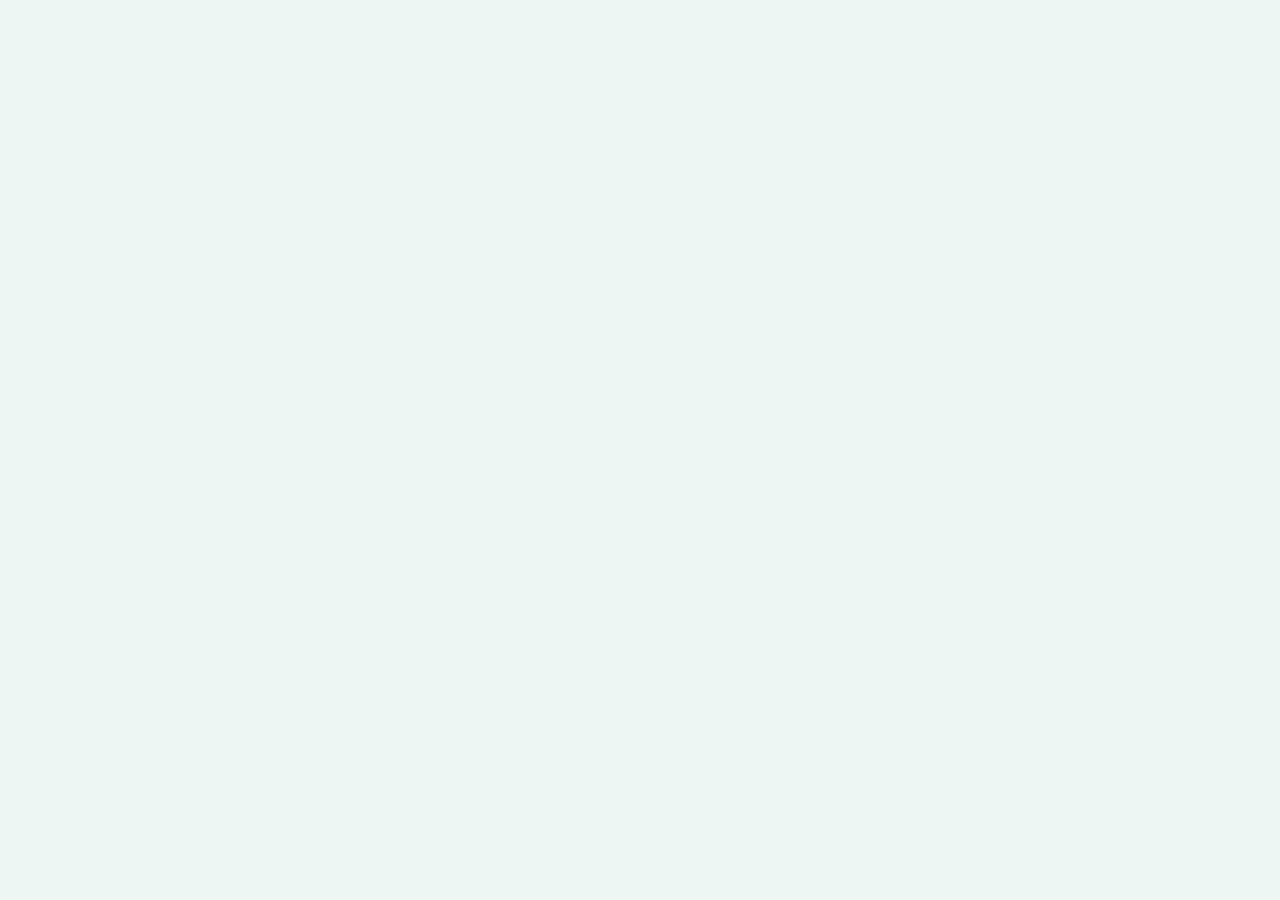
==== commit 96a0beea: "Update index.html" ====
--- a/index.html
+++ b/index.html
@@ -21,249 +21,3 @@
   <meta name="twitter:image" content="https://pub-bb2e103a32db4e198524a2e9ed8f35b4.r2.dev/f60d4d55-9e6d-4321-a1ef-d436a95fe4d5/id-preview-1fda5149--bd2f7b47-84cb-40b0-a2bf-082beed395c6.lovable.app-1771700695766.png">
   <script type="module" crossorigin src="assets/index-p8UEy2x3.js"></script>
   <link rel="stylesheet" crossorigin href="assets/index-yW-1qXVG.css">
-
-<style>
-	@font-face {
-		font-family: 'CameraPlainVariable';
-		src: url('https://cdn.gpteng.co/mcp-widgets/v1/fonts/CameraPlainVariable.woff2') format('woff2');
-		font-weight: 100 900;
-		font-style: normal;
-		font-display: swap;
-	}
-
-	#lovable-badge {
-		--badge-bg: #1b1b1b;
-		--badge-text: #c5c1b9;
-		--badge-text-hover: #dcdad5;
-		--badge-radius: 6px;
-		--badge-padding: 8px;
-		--badge-gap: 6px;
-		--badge-shadow: 
-			0 0 0 1px rgba(0, 0, 0, 0.88),
-			0 1px 0 0 rgba(0, 0, 0, 0.04),
-			0 2px 2px -1px rgba(0, 0, 0, 0.08),
-			0 4px 4px -2px rgba(0, 0, 0, 0.08),
-			0 8px 8px -4px rgba(0, 0, 0, 0.08),
-			0 16px 16px -8px rgba(0, 0, 0, 0.08);
-		--badge-transition-duration: 0.2s;
-		--badge-transition-easing: cubic-bezier(0.16, 1, 0.32, 1);
-		--focus-color: #575ECF;
-		--focus-offset: 2px;
-		--focus-width: 2px;
-		
-		position: fixed;
-		bottom: 12px;
-		right: 12px;
-		height: 24px;
-		display: flex;
-		align-items: center;
-		z-index: 1000000;
-		background-color: var(--badge-bg);
-		color: var(--badge-text);
-		border-radius: var(--badge-radius);
-		box-shadow: var(--badge-shadow);
-		font-size: 12px;
-		font-family: CameraPlainVariable, "CameraPlainVariable Fallback", -apple-system, BlinkMacSystemFont, 'Segoe UI', Roboto, sans-serif;
-		font-weight: 400 !important;
-		text-transform: none !important;
-		font-feature-settings: normal !important;
-		transform: translateZ(0);
-		will-change: transform, opacity;
-	}
-
-	#lovable-badge-cta {
-		display: flex;
-		align-items: center;
-		gap: var(--badge-gap);
-		padding: 0 var(--badge-padding);
-		height: 100%;
-		color: inherit;
-		text-decoration: none;
-		white-space: nowrap;
-		border-radius: var(--badge-radius) 0 0 var(--badge-radius);
-		transition: 
-			background-color var(--badge-transition-duration) ease,
-			color var(--badge-transition-duration) ease,
-			transform 0.1s ease;
-	}
-
-	#lovable-badge-cta:hover {
-		background: rgba(255, 255, 255, 0.04);
-		color: var(--badge-text-hover);
-	}
-
-	#lovable-badge-cta:active {
-		transform: scale(0.98);
-	}
-
-	#lovable-badge-cta:focus {
-		outline: none;
-	}
-
-	#lovable-badge-cta:focus-visible {
-		outline: var(--focus-width) solid var(--focus-color);
-		outline-offset: var(--focus-offset);
-		z-index: 1;
-	}
-
-	#lovable-badge-text {
-		line-height: 1;
-	}
-
-	#lovable-badge-divider {
-		width: 1px;
-		height: 24px;
-		background-color: rgba(255, 255, 255, 0.04);
-		flex-shrink: 0;
-	}
-
-	#lovable-badge-close {
-		width: 24px;
-		height: 24px;
-		min-width: 24px;
-		min-height: 24px;
-		cursor: pointer;
-		background: none;
-		border: none;
-		padding: 0;
-		display: flex;
-		align-items: center;
-		justify-content: center;
-		border-radius: 0 var(--badge-radius) var(--badge-radius) 0;
-		flex-shrink: 0;
-		transition: 
-			background-color var(--badge-transition-duration) ease,
-			transform 0.1s ease;
-	}
-
-	#lovable-badge-close:hover {
-		background: rgba(255, 255, 255, 0.04);
-	}
-
-	#lovable-badge-close:active {
-		transform: scale(0.92);
-	}
-
-	#lovable-badge-close:focus {
-		outline: none;
-	}
-
-	#lovable-badge-close:focus-visible {
-		outline: var(--focus-width) solid var(--focus-color);
-		outline-offset: calc(var(--focus-offset) * -1);
-		z-index: 1;
-	}
-
-	#lovable-badge-close svg path {
-		fill: var(--badge-text);
-		transition: fill var(--badge-transition-duration) ease;
-	}
-
-	#lovable-badge-close:hover svg path {
-		fill: var(--badge-text-hover);
-	}
-
-	@media (prefers-reduced-motion: reduce) {
-		#lovable-badge-cta,
-		#lovable-badge-close,
-		#lovable-badge-close svg path {
-			transition: none;
-		}
-		
-		#lovable-badge-cta:active,
-		#lovable-badge-close:active {
-			transform: none;
-		}
-	}
-
-	@media (prefers-contrast: high) {
-		#lovable-badge {
-			--badge-bg: #000;
-			--badge-text: #fff;
-			--badge-text-hover: #fff;
-			border: 2px solid currentColor;
-		}
-		
-		#lovable-badge-cta:focus-visible,
-		#lovable-badge-close:focus-visible {
-			outline-width: 3px;
-		}
-	}
-</style>
-<script defer src="https://logisti-q-future.lovable.app/~flock.js" data-proxy-url="https://logisti-q-future.lovable.app/~api/analytics"></script></head>
-
-  <body>
-    <div id="root"></div>
-  
-<aside 
-	id="lovable-badge" 
-	role="complementary"
-	dir="ltr"
-	lang="en"
-	aria-label="Edit with Lovable">
-	<a 
-		id="lovable-badge-cta" 
-		target="_blank" 
-		href="https://lovable.dev/projects/bd2f7b47-84cb-40b0-a2bf-082beed395c6?utm_source=lovable-badge"
-		rel="noopener"
-		aria-label="Edit with Lovable">
-		<span id="lovable-badge-text">Edit with</span>
-		<svg xmlns="http://www.w3.org/2000/svg" width="52" height="16" fill="none" viewBox="0 0 52 16">
-  <path fill="#FCFBF8" fill-rule="evenodd" d="M20.318 5.25c.643 0 1.206.14 1.69.418a2.81 2.81 0 0 1 1.118 1.191c.266.513.4 1.115.4 1.807s-.134 1.296-.4 1.812a2.81 2.81 0 0 1-1.118 1.193c-.484.278-1.047.418-1.69.418s-1.208-.14-1.695-.418a2.85 2.85 0 0 1-1.125-1.193c-.262-.516-.393-1.12-.393-1.812s.131-1.294.393-1.807a2.848 2.848 0 0 1 1.125-1.191c.487-.279 1.052-.418 1.695-.418Zm0 1.425c-.27 0-.504.076-.7.228-.193.147-.34.37-.443.67-.102.295-.153.66-.153 1.093 0 .435.05.801.153 1.1.102.3.25.524.443.676.196.147.43.22.7.22.27 0 .502-.073.694-.22.193-.152.341-.375.443-.67.103-.299.153-.667.153-1.106 0-.65-.112-1.145-.337-1.481a1.08 1.08 0 0 0-.953-.51ZM32.7 5.25c.61 0 1.127.1 1.549.3.422.197.74.48.953.849.217.368.325.809.325 1.32v2.704c0 .29.02.562.062.812.044.245.108.4.19.466V12h-1.935a5.895 5.895 0 0 1-.105-.684 7.745 7.745 0 0 1-.02-.228 2.293 2.293 0 0 1-.151.203c-.205.242-.47.437-.793.584-.32.143-.685.215-1.094.215-.406 0-.77-.08-1.094-.24a1.845 1.845 0 0 1-.756-.682 1.984 1.984 0 0 1-.27-1.045c0-.606.178-1.069.535-1.388.356-.324.87-.534 1.542-.633l1.125-.16c.225-.032.403-.074.534-.123a.622.622 0 0 0 .288-.196.549.549 0 0 0 .093-.327.65.65 0 0 0-.11-.367.702.702 0 0 0-.32-.27c-.14-.07-.31-.105-.51-.105-.32 0-.576.083-.768.251-.193.164-.298.39-.314.676h-1.923c.016-.434.147-.82.393-1.155.25-.34.596-.604 1.039-.792.442-.189.954-.283 1.535-.283Zm.99 3.498a.98.98 0 0 1-.215.14 2.49 2.49 0 0 1-.584.178l-.473.092c-.315.061-.553.156-.713.283-.155.127-.233.305-.233.534 0 .23.084.412.252.547.168.135.383.203.645.203s.494-.058.694-.173c.201-.118.355-.282.461-.49.11-.21.166-.448.166-.714v-.6Zm4.526-2.375c.065-.125.138-.243.221-.349.197-.25.437-.44.719-.571.282-.135.6-.203.952-.203.528 0 .988.138 1.377.412.389.275.688.67.896 1.186.21.512.314 1.12.314 1.824 0 .7-.107 1.309-.32 1.825-.213.512-.518.906-.915 1.18-.393.275-.854.412-1.383.412-.352 0-.667-.062-.946-.184a1.832 1.832 0 0 1-.7-.554 2.2 2.2 0 0 1-.234-.383V12h-1.843V3h1.862v3.373Zm1.284.296c-.274 0-.51.085-.707.253-.192.163-.338.397-.436.7a3.376 3.376 0 0 0-.148 1.05c0 .406.05.759.148 1.058.098.299.243.53.436.694.197.164.433.246.707.246.279 0 .512-.082.7-.246.193-.164.336-.395.43-.694.099-.3.148-.652.148-1.058 0-.405-.05-.757-.147-1.056-.095-.299-.238-.53-.43-.694a1.015 1.015 0 0 0-.7-.253Zm9.416-1.419c.602 0 1.136.131 1.604.393.466.262.829.643 1.086 1.143.263.5.394 1.097.394 1.794 0 .25-.002.449-.006.596H47.51c.018.288.071.538.164.75a1.3 1.3 0 0 0 .491.596c.214.13.465.196.757.196.319 0 .583-.082.792-.246.209-.167.34-.403.393-.706h1.862a2.48 2.48 0 0 1-.485 1.235 2.54 2.54 0 0 1-1.051.805c-.439.188-.949.283-1.53.283-.655 0-1.225-.125-1.708-.375a2.672 2.672 0 0 1-1.13-1.143c-.267-.508-.4-1.137-.4-1.887 0-.712.14-1.327.418-1.843a2.86 2.86 0 0 1 1.155-1.186c.491-.27 1.051-.405 1.678-.405Zm-.044 1.345c-.274 0-.516.068-.725.203a1.29 1.29 0 0 0-.479.59 2.045 2.045 0 0 0-.132.498h2.562a1.873 1.873 0 0 0-.138-.602 1.061 1.061 0 0 0-.418-.516 1.243 1.243 0 0 0-.67-.173Z" clip-rule="evenodd"/>
-  <path fill="#FCFBF8" d="m26.605 9.995 1.342-4.566h1.924L27.628 12h-2.07l-2.33-6.57h1.98l1.397 4.565Zm-13.013.143h2.256c1.632 0 1.421 1.837 1.418 1.861h-5.603V3h1.93v7.138Zm31.516 1.861h-1.862V3h1.862v8.999Z"/>
-  <path fill="url(#a)" fill-rule="evenodd" d="M2.7 3c1.492 0 2.7 1.192 2.7 2.663v1.012h.9c1.49 0 2.7 1.192 2.7 2.662S7.791 12 6.3 12H0V5.663C0 4.193 1.209 3 2.7 3Z" clip-rule="evenodd"/>
-  <defs>
-    <radialGradient id="a" cx="0" cy="0" r="1" gradientTransform="matrix(-1.54236 7.07838 -10.231 -2.15602 4.627 5.022)" gradientUnits="userSpaceOnUse">
-      <stop offset=".106" stop-color="#FE7B02"/>
-      <stop offset=".394" stop-color="#FE3F21"/>
-      <stop offset=".608" stop-color="#F858BC"/>
-      <stop offset=".929" stop-color="#575ECF"/>
-    </radialGradient>
-  </defs>
-</svg>
-
-
-	</a>
-	
-	<span id="lovable-badge-divider" aria-hidden="true"></span>
-	
-	<button 
-		id="lovable-badge-close"
-		aria-label="Dismiss"
-		title="Dismiss"
-		type="button">
-		<svg xmlns="http://www.w3.org/2000/svg" width="16" height="16" fill="none" viewBox="0 0 16 16" aria-hidden="true">
-			<path d="M10.646 4.646a.5.5 0 1 1 .707.708L8.707 8l2.646 2.646a.5.5 0 1 1-.707.707L8 8.707l-2.646 2.646a.5.5 0 1 1-.708-.707L7.293 8 4.646 5.354a.5.5 0 1 1 .708-.708L8 7.293l2.646-2.647Z"/>
-		</svg>
-	</button>
-</aside>
-<script>
-	// Don't show the lovable-badge if the page is in an iframe or if it's being rendered by puppeteer (screenshot service)
-	if (window.self !== window.top || navigator.userAgent.includes('puppeteer')) {
-		// the page is in an iframe
-		var badge = document.getElementById('lovable-badge');
-		if (badge) {
-			badge.style.display = 'none';
-		}
-	}
-
-	// Add click event listener to close button with animation
-	var closeButton = document.getElementById('lovable-badge-close');
-	if (closeButton) {
-		closeButton.addEventListener('click', function(event) {
-			event.preventDefault();
-			event.stopPropagation();
-			var badge = document.getElementById('lovable-badge');
-			if (badge) {
-				badge.classList.add('closing');
-				setTimeout(function() {
-					if (badge) {
-						badge.style.display = 'none';
-					}
-				}, 240);
-			}
-		});
-	}
-</script>
-</body>
-</html>
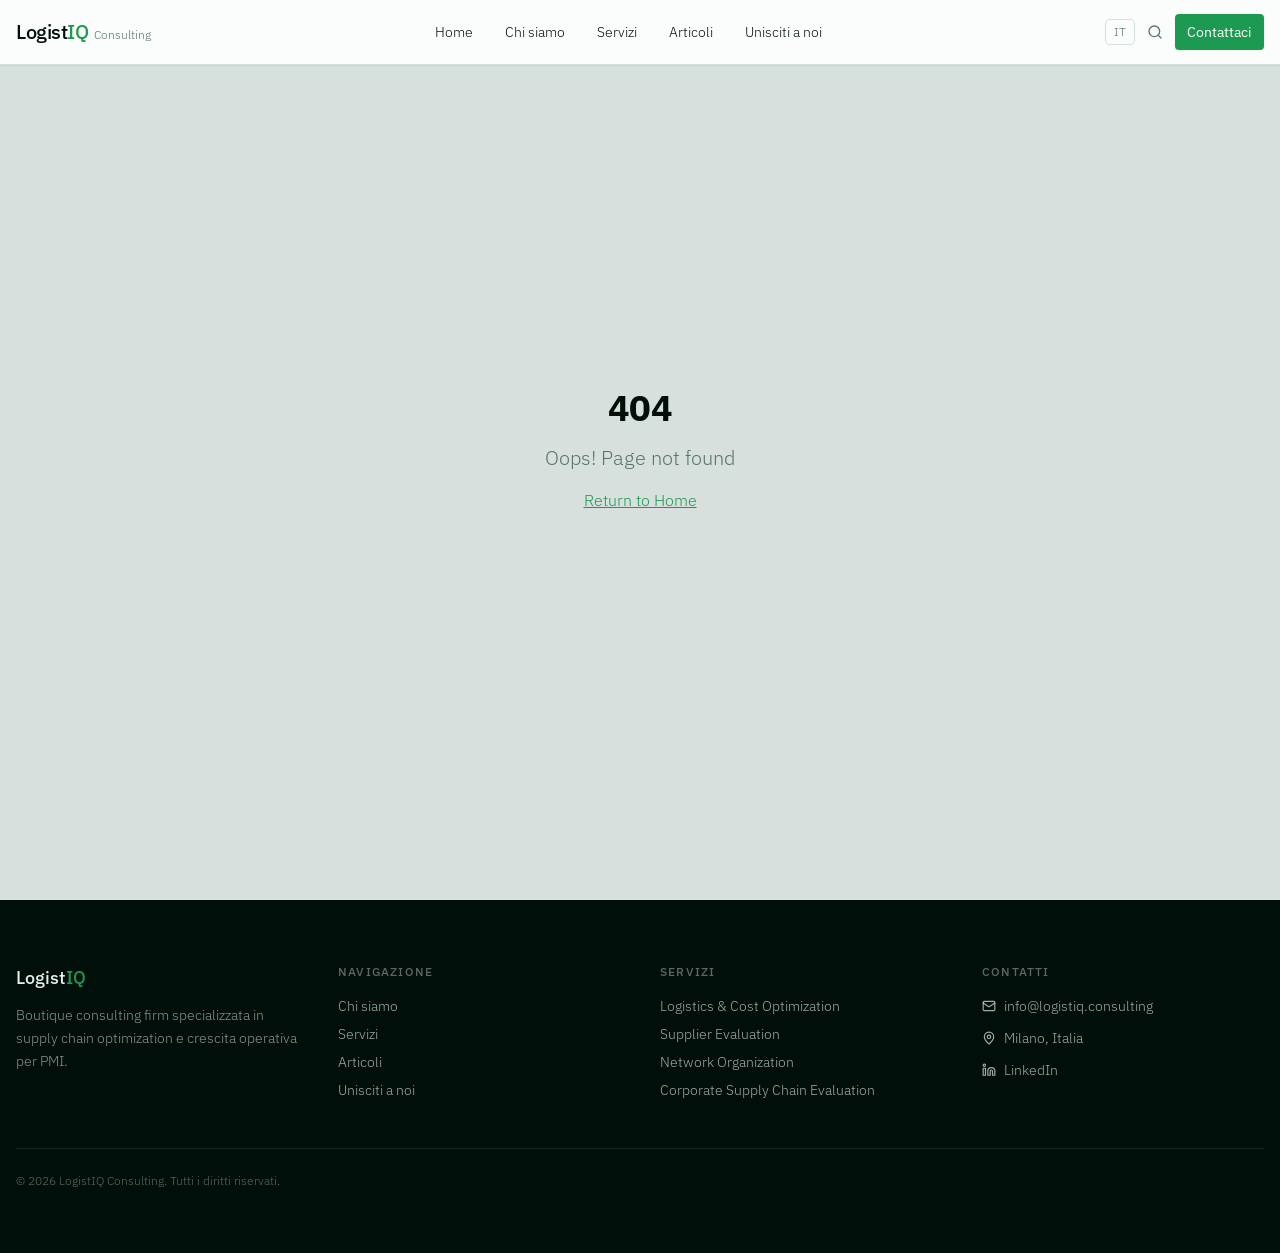
==== commit 2e5a9800: "Update index.html" ====
--- a/index.html
+++ b/index.html
@@ -6,18 +6,25 @@
     <title>LogistIQ Consulting — Supply Chain Advisory for SMEs</title>
     <meta name="description" content="Boutique consulting firm specializing in supply chain optimization and operational growth for SMEs. Rigorous methodology, measurable results, global presence.">
     <meta name="author" content="LogistIQ Consulting" />
+    
     <link rel="preconnect" href="https://fonts.googleapis.com" />
     <link rel="preconnect" href="https://fonts.gstatic.com" crossorigin />
     <link href="https://fonts.googleapis.com/css2?family=IBM+Plex+Sans:wght@300;400;500&display=swap" rel="stylesheet" />
     
-    
     <meta property="og:type" content="website" />
     <meta name="twitter:card" content="summary_large_image" />
     <meta property="og:title" content="LogistIQ Consulting — Supply Chain Advisory for SMEs">
-  <meta name="twitter:title" content="LogistIQ Consulting — Supply Chain Advisory for SMEs">
-  <meta property="og:description" content="Boutique consulting firm specializing in supply chain optimization and operational growth for SMEs. Rigorous methodology, measurable results, global presence.">
-  <meta name="twitter:description" content="Boutique consulting firm specializing in supply chain optimization and operational growth for SMEs. Rigorous methodology, measurable results, global presence.">
-  <meta property="og:image" content="https://pub-bb2e103a32db4e198524a2e9ed8f35b4.r2.dev/f60d4d55-9e6d-4321-a1ef-d436a95fe4d5/id-preview-1fda5149--bd2f7b47-84cb-40b0-a2bf-082beed395c6.lovable.app-1771700695766.png">
-  <meta name="twitter:image" content="https://pub-bb2e103a32db4e198524a2e9ed8f35b4.r2.dev/f60d4d55-9e6d-4321-a1ef-d436a95fe4d5/id-preview-1fda5149--bd2f7b47-84cb-40b0-a2bf-082beed395c6.lovable.app-1771700695766.png">
-  <script type="module" crossorigin src="assets/index-p8UEy2x3.js"></script>
-  <link rel="stylesheet" crossorigin href="assets/index-yW-1qXVG.css">
+    <meta name="twitter:title" content="LogistIQ Consulting — Supply Chain Advisory for SMEs">
+    <meta property="og:description" content="Boutique consulting firm specializing in supply chain optimization and operational growth for SMEs. Rigorous methodology, measurable results, global presence.">
+    <meta name="twitter:description" content="Boutique consulting firm specializing in supply chain optimization and operational growth for SMEs. Rigorous methodology, measurable results, global presence.">
+    <meta property="og:image" content="https://pub-bb2e103a32db4e198524a2e9ed8f35b4.r2.dev/f60d4d55-9e6d-4321-a1ef-d436a95fe4d5/id-preview-1fda5149--bd2f7b47-84cb-40b0-a2bf-082beed395c6.lovable.app-1771700695766.png">
+    <meta name="twitter:image" content="https://pub-bb2e103a32db4e198524a2e9ed8f35b4.r2.dev/f60d4d55-9e6d-4321-a1ef-d436a95fe4d5/id-preview-1fda5149--bd2f7b47-84cb-40b0-a2bf-082beed395c6.lovable.app-1771700695766.png">
+    
+    <script type="module" crossorigin src="assets/index-p8UEy2x3.js"></script>
+    <link rel="stylesheet" crossorigin href="assets/index-yW-1qXVG.css">
+  </head>
+
+  <body>
+    <div id="root"></div>
+  </body>
+</html>
